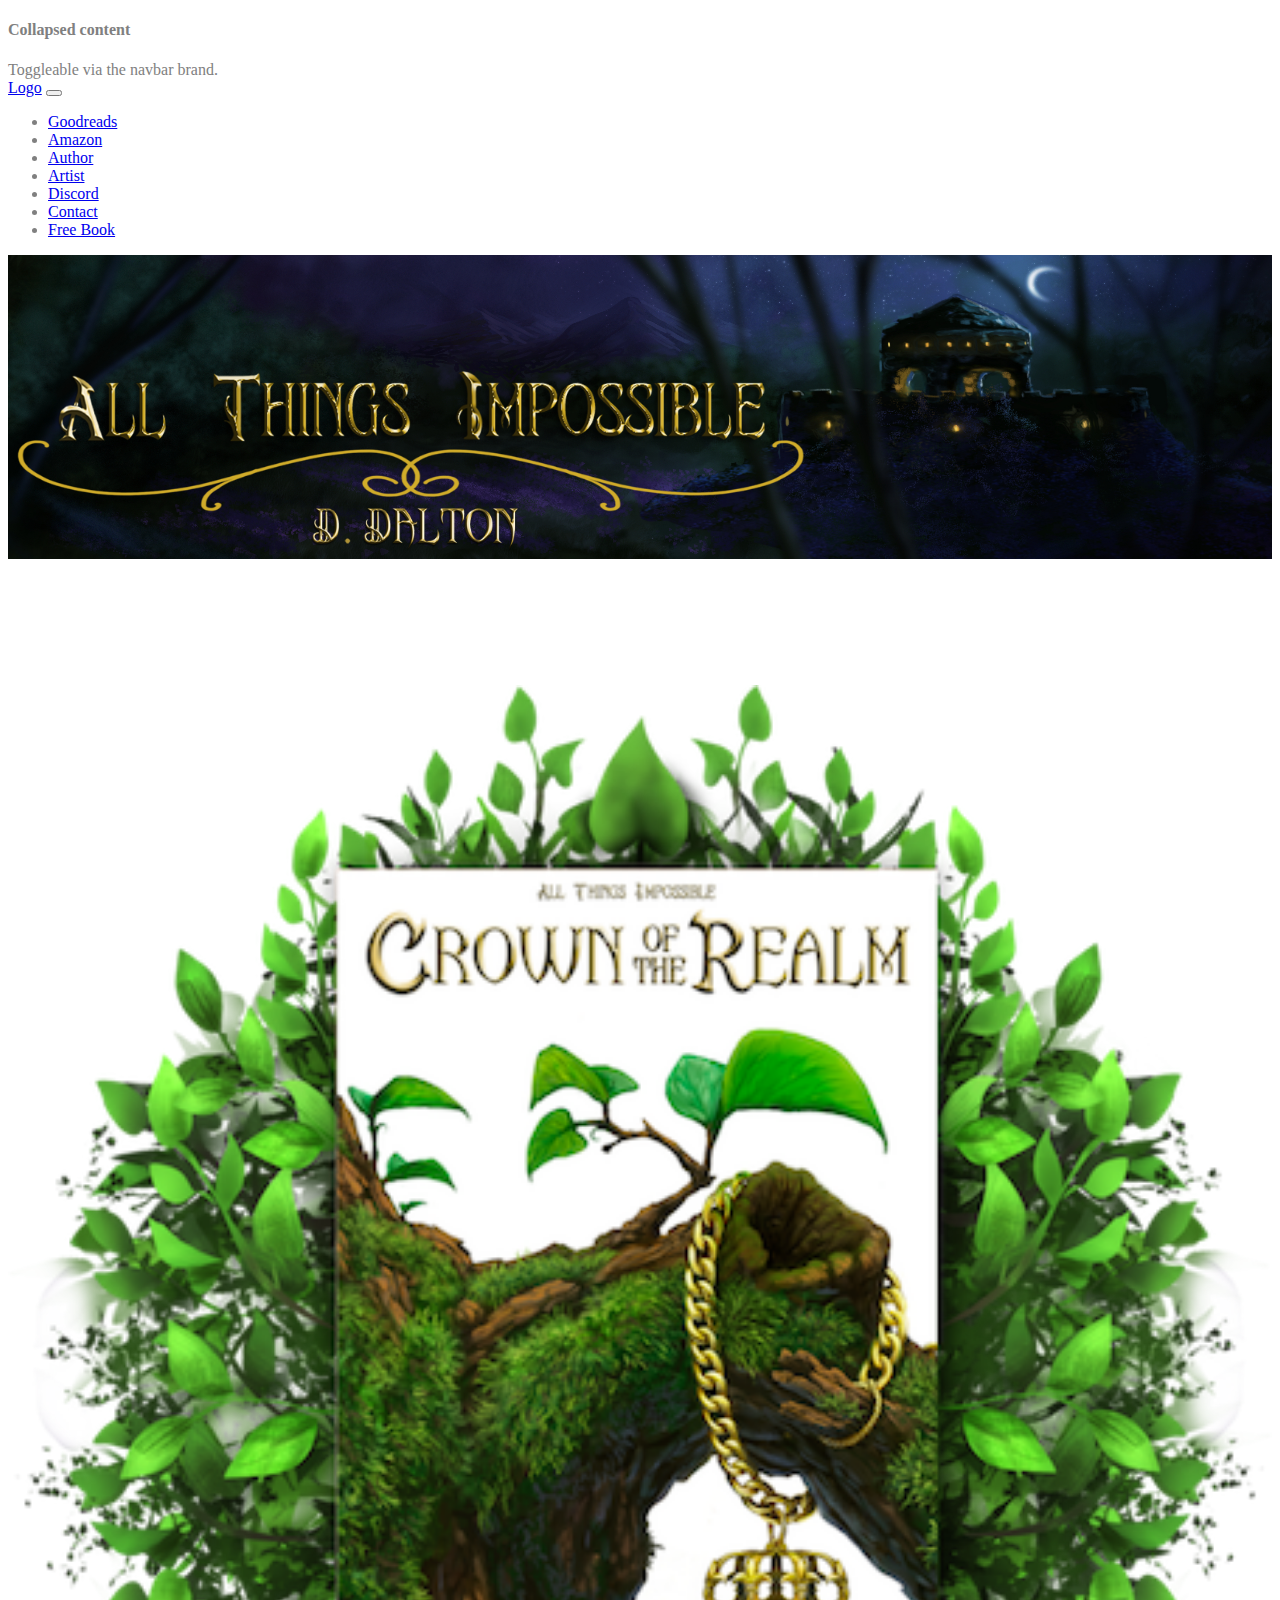
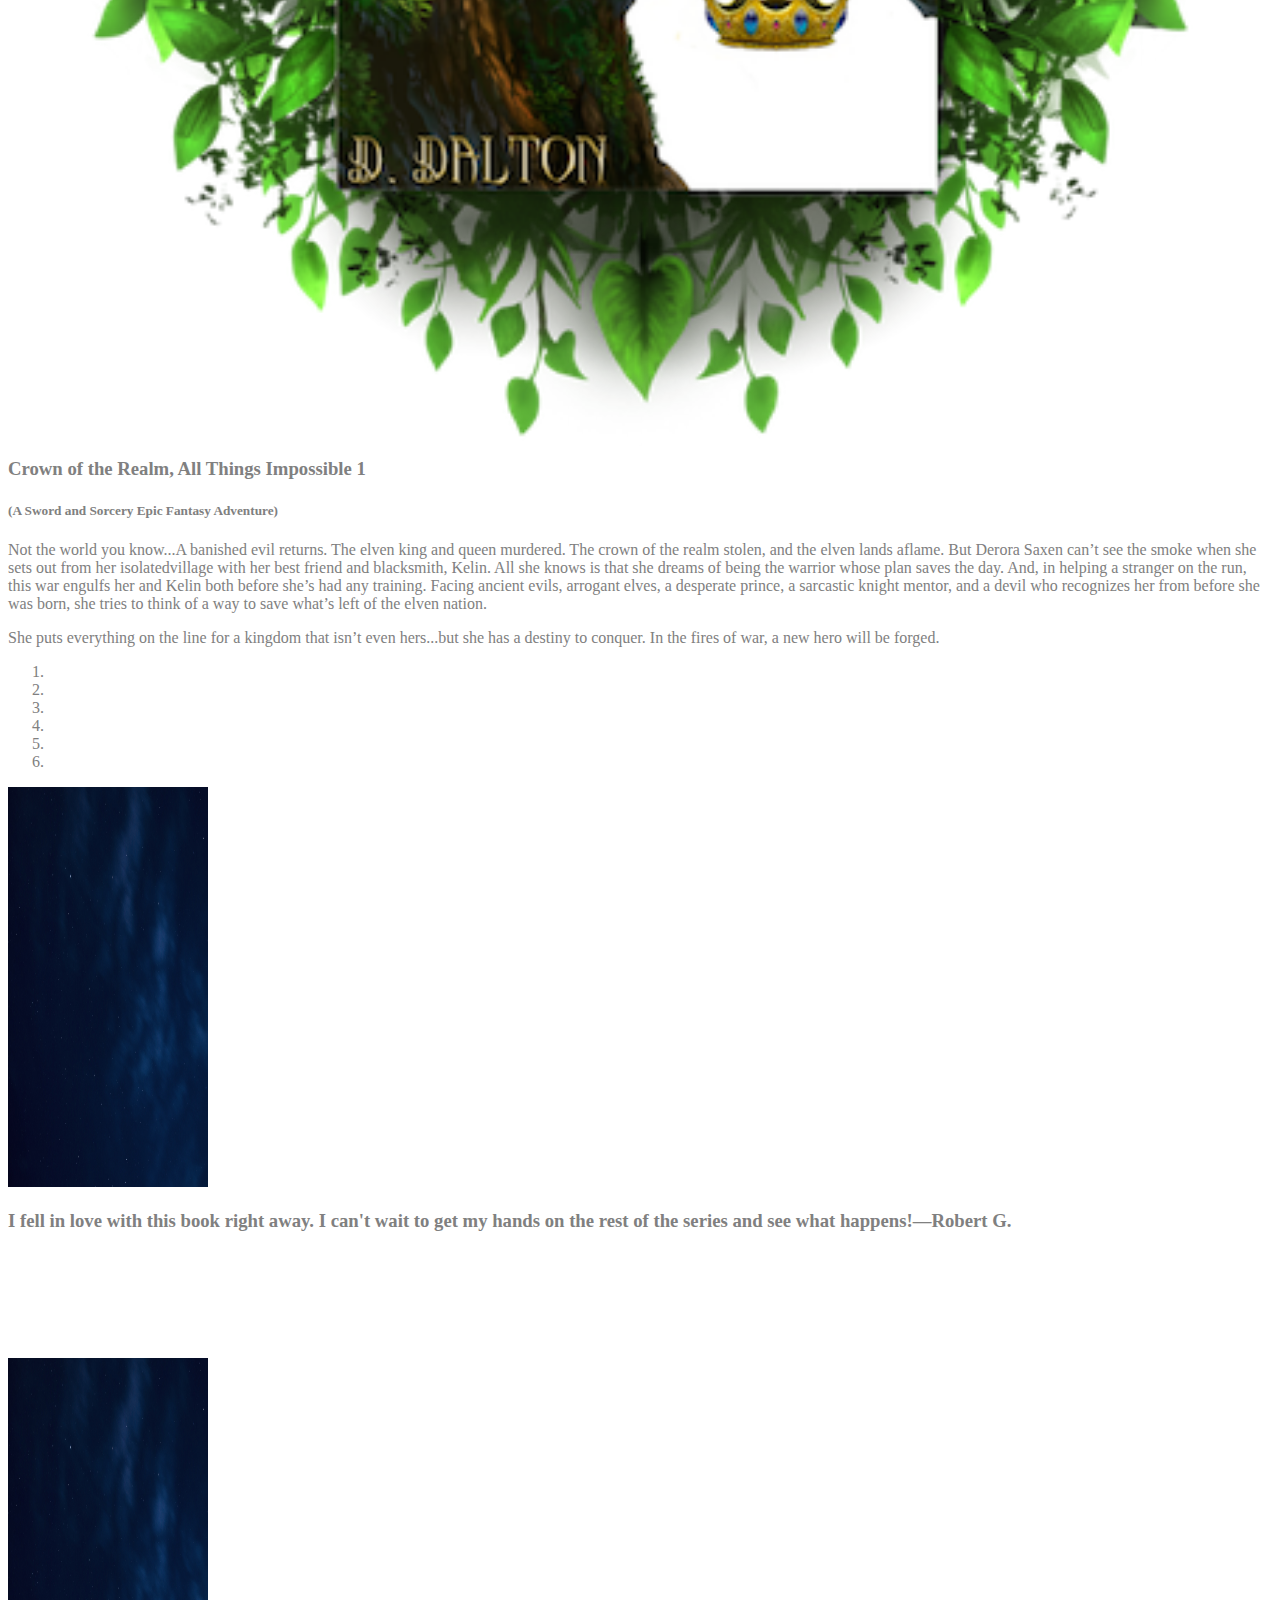
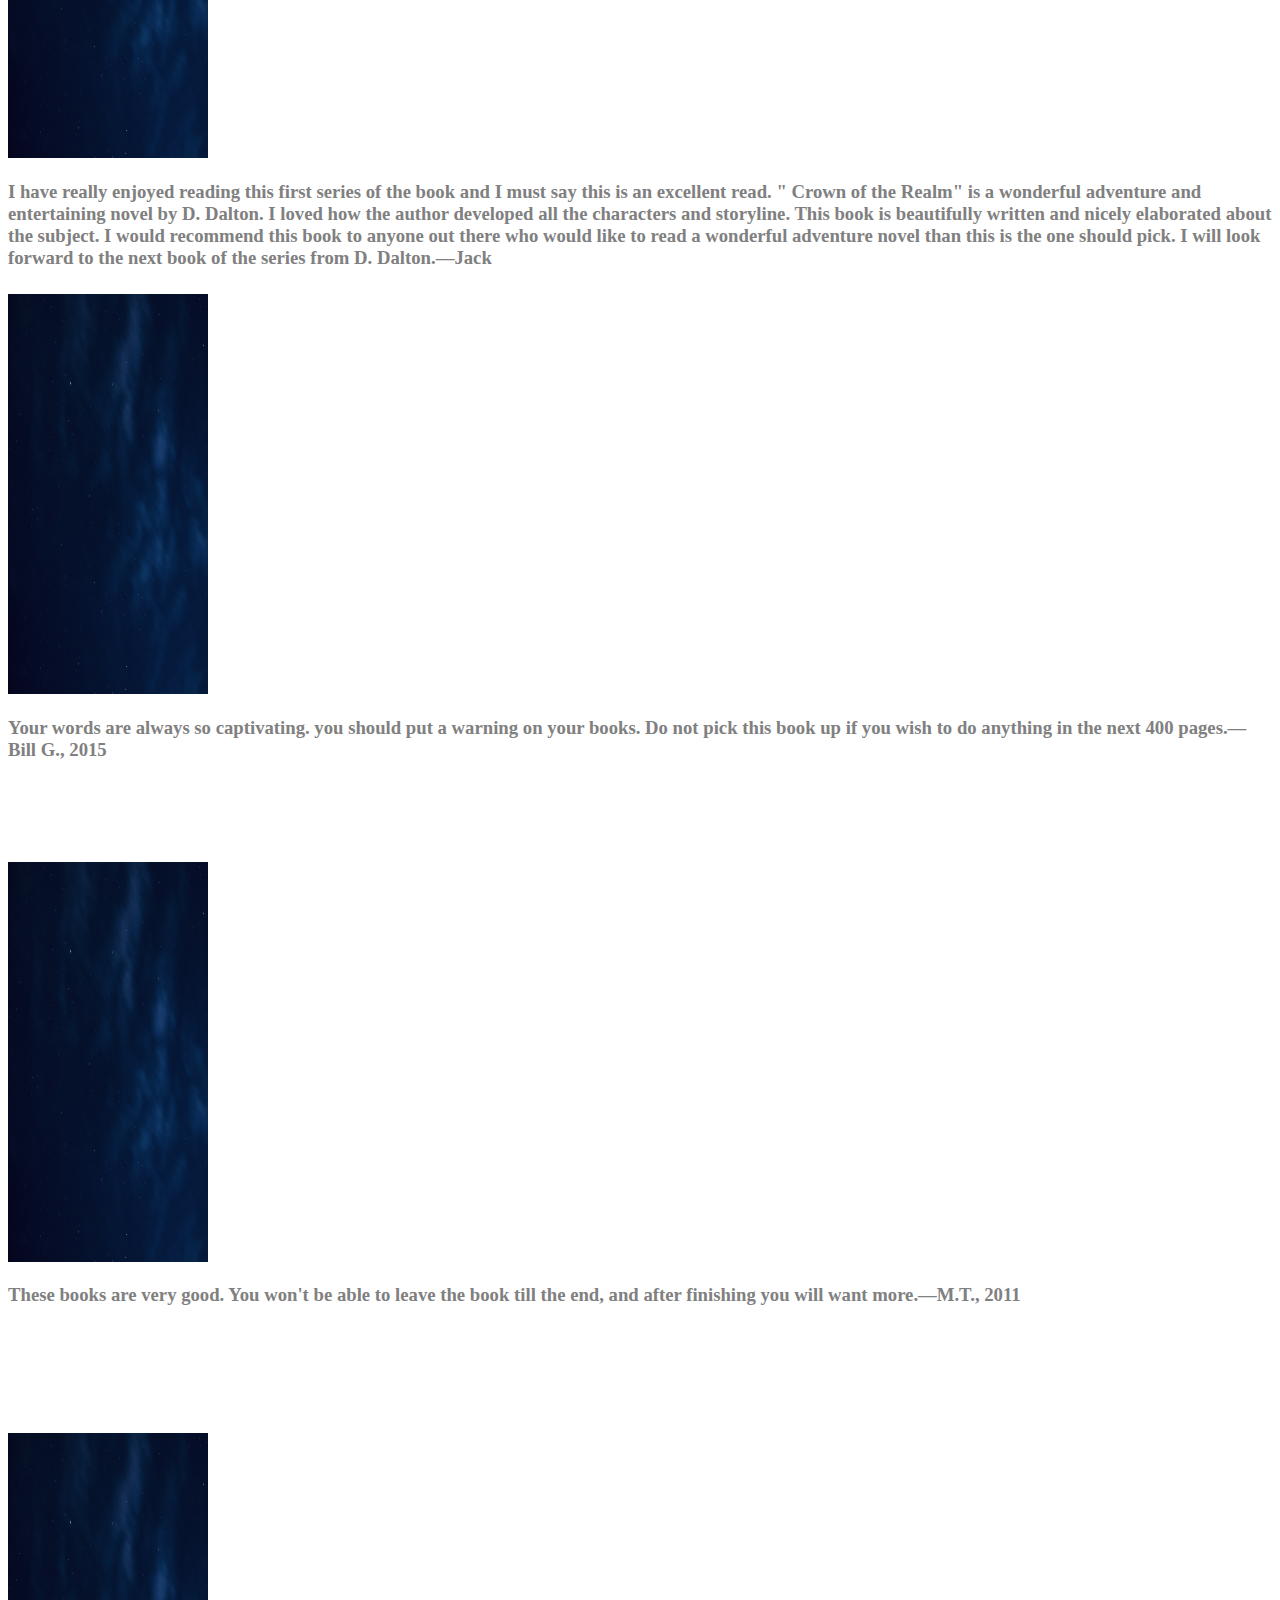
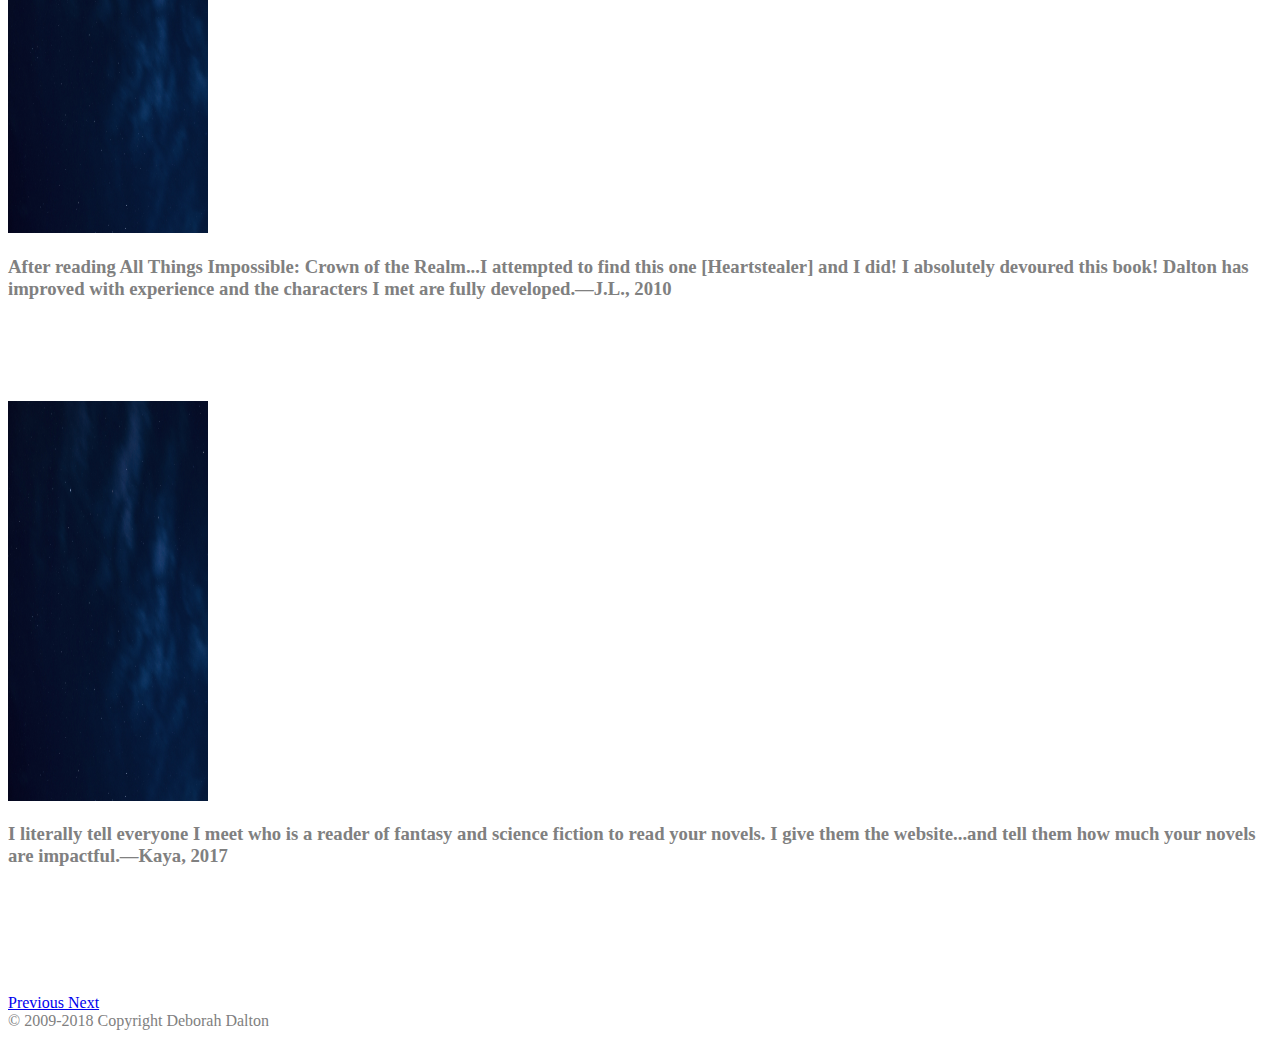
==== index.html @ b3aca7f6 "navbar responsive" ====
<!DOCTYPE html>
<html lang="en">

<head>

  <!-- Favicon -->
  <link rel="icon" href="assets/images/favicon.ico">
  <title>All Things Impossible</title>
  <meta charset="utf-8">
  <!-- View Port Size -->


  <meta charset="utf-8">
  <meta name="viewport" content="width=device-width, initial-scale=1, shrink-to-fit=no">

  <!-- Bootstrap CSS -->
  <link rel="stylesheet" href="https://stackpath.bootstrapcdn.com/bootstrap/4.1.0/css/bootstrap.min.css" integrity="sha384-9gVQ4dYFwwWSjIDZnLEWnxCjeSWFphJiwGPXr1jddIhOegiu1FwO5qRGvFXOdJZ4"
    crossorigin="anonymous">

  <!-- Custom CSS -->
  <link rel="stylesheet" href="assets/style.css">
  <!--google fonts-->
  <link href="https://fonts.googleapis.com/css?family=Alfa+Slab+One|Prata" rel="stylesheet">
  <!--font awesome-->
  <link rel="stylesheet" href="https://use.fontawesome.com/releases/v5.0.13/css/all.css" integrity="sha384-DNOHZ68U8hZfKXOrtjWvjxusGo9WQnrNx2sqG0tfsghAvtVlRW3tvkXWZh58N9jp"
    crossorigin="anonymous">


</head>

<body>

  <!--responsive sidebar that shows when you click hamburger menu-->
    <div class="pos-f-t">
        <div class="collapse" id="navbarToggleExternalContent">
          <div class="bg-dark p-4">
            <h4 class="text-white">Collapsed content</h4>
            <span class="text-muted">Toggleable via the navbar brand.</span>
          </div>
        </div>

        <!--navbar-->
  <nav class="navbar navbar-expand-lg navbar-light">
    <a class="navbar-brand" href="#">Logo</a>
    <button class="navbar-toggler" type="button" data-toggle="collapse" data-target="#navbarNav" aria-controls="navbarNav"
      aria-expanded="false" aria-label="Toggle navigation">
      <span class="navbar-toggler-icon"></span>
    </button>
    <div class="collapse navbar-collapse" id="navbarNav">
      <ul class="navbar-nav nav-fill w-100">

      


        <li class="nav-item">
          <a class="nav-link" href="https://www.goodreads.com/author/show/1563988.D_Dalton">Goodreads</a>
        </li>

        <li class="nav-item">
          <a class="nav-link" href="#">Amazon</a>
        </li>

        <li class="nav-item">
          <a class="nav-link" href="https://www.amazon.com/D.-Dalton/e/B00HS0C89Q">Author</a>
        </li>
        <li class="nav-item">
          <a class="nav-link" href="http://clcanadyarts.wixsite.com/artwork">Artist</a>
        </li>
        <li class="nav-item">
          <a class="nav-link" href="https://discordapp.com/invite/jBbtWWU">Discord</a>
        </li>
        <li class="nav-item">
          <a class="nav-link" href="contact.html">Contact</a>
        </li>

        <li class="nav-item">
          <a class="nav-link" href="http://eepurl.com/cPqY4f">Free Book</a>
        </li>

      </ul>
    </div>
  </nav>
  </div>

  <!--Header Image-->
  <div class="jumbotron">

    <img id="titleText" src="assets/images/deborahbannertext.png" alt="All Things Impossible" width="800" height="200">

  </div>


  <div class="container ">
    <div class="row">
      <div class="col-lg-6 col-md-12 col-sm-12">
        <img id="bookgreens" src="assets/images/bookgreens.png" alt="All Things Impossible book image" height="100%"
          width="100%">
      </div>

      <div class="col-lg-6 col-md-12 col-sm-12 bookText">
        <h3>Crown of the Realm, All Things Impossible 1 </h3>
        <h5>(A Sword and Sorcery Epic Fantasy Adventure) </h5>
        <p>Not the world you know...A banished evil returns. The elven king and queen murdered. The crown of the realm
          stolen, and the
          elven lands aflame. But Derora Saxen can’t see the smoke when she sets out from her isolatedvillage with her
          best friend and blacksmith, Kelin. All she knows is that she dreams of being the warrior whose plan saves the
          day. And, in helping a stranger on the run, this war engulfs her and Kelin both before she’s had any
          training. Facing ancient evils, arrogant elves, a desperate prince, a sarcastic knight mentor, and a devil
          who recognizes her from before she was born, she tries to think of a way to save what’s left of the elven
          nation.
        </p>
        <p>She puts everything on the line for a kingdom that isn’t even hers...but she has a destiny to conquer. In
          the fires of war, a new hero will be forged. </p>
      </div>
    </div>
  </div>

  <!--Quotes Carousel-->

  <div id="carouselExampleIndicators" class="carousel slide" data-ride="carousel">
    <ol class="carousel-indicators">
      <li data-target="#carouselExampleIndicators" data-slide-to="0" class="active"></li>
      <li data-target="#carouselExampleIndicators" data-slide-to="1"></li>
      <li data-target="#carouselExampleIndicators" data-slide-to="2"></li>
      <li data-target="#carouselExampleIndicators" data-slide-to="3"></li>
      <li data-target="#carouselExampleIndicators" data-slide-to="4"></li>
      <li data-target="#carouselExampleIndicators" data-slide-to="5"></li>
    </ol>
    <div class="carousel-inner">
      <div class="carousel-item active">
        <img class="d-block w-100" src="assets/images/background.jpg" height="400px" width="200px" alt="First slide">
        <div class="carousel-caption d-none d-md-block Robert">
          <h3>I fell in love with this book right away. I can't wait to get my hands on the rest of the series and
            see what happens!—Robert G. </h3>

        </div>


      </div>
      <div class="carousel-item">
        <img class="d-block w-100" src="assets/images/background.jpg" height="400px" width="200px" alt="Second slide">

        <div class="carousel-caption d-none d-md-block Jack">

          <h3>I have really enjoyed reading this first series of the book and I must say this is an excellent read. "
            Crown of the Realm" is a wonderful adventure and entertaining novel by D. Dalton. I loved how the author
            developed all the characters and storyline. This book is beautifully written and nicely elaborated about
            the subject. I would recommend this book to anyone out there who would like to read a wonderful adventure
            novel than this is the one should pick. I will look forward to the next book of the series from D.
            Dalton.—Jack </h3>
        </div>
      </div>
      <div class="carousel-item">
        <img class="d-block w-100" src="assets/images/background.jpg" height="400px" width="200px" alt="Third slide">
        <div class="carousel-caption d-none d-md-block Bill">
          <h3>Your words are always so captivating. you should put a warning on your books. Do not pick this book up
            if you wish to do anything in the next 400 pages.—Bill G., 2015 </h3>
        </div>
      </div>

      <div class="carousel-item">
        <img class="d-block w-100" src="assets/images/background.jpg" height="400px" width="200px" alt="Third slide">
        <div class="carousel-caption d-none d-md-block MT">
          <h3> These books are very good. You won't be able to leave the book till the end, and after finishing you
            will want more.—M.T., 2011 </h3>
        </div>
      </div>

      <div class="carousel-item">
        <img class="d-block w-100" src="assets/images/background.jpg" height="400px" width="200px" alt="Third slide">
        <div class="carousel-caption d-none d-md-block JL">
          <h3> After reading All Things Impossible: Crown of the Realm...I attempted to find this one [Heartstealer]
            and I did! I absolutely devoured this book! Dalton has improved with experience and the characters I met
            are fully developed.—J.L., 2010</h3>
        </div>
      </div>
    </div>

    <div class="carousel-item">
      <img class="d-block w-100" src="assets/images/background.jpg" height="400px" width="200px" alt="Third slide">
      <div class="carousel-caption d-none d-md-block Kaya">
        <h3>I literally tell everyone I meet who is a reader of fantasy and science fiction to read your novels. I
          give them the website...and tell them how much your novels are impactful.—Kaya, 2017 </h3>
      </div>
    </div>

    <a class="carousel-control-prev" href="#carouselExampleIndicators" role="button" data-slide="prev">
      <span class="carousel-control-prev-icon" aria-hidden="true"></span>
      <span class="sr-only">Previous</span>
    </a>
    <a class="carousel-control-next" href="#carouselExampleIndicators" role="button" data-slide="next">
      <span class="carousel-control-next-icon" aria-hidden="true"></span>
      <span class="sr-only">Next</span>
    </a>
  </div>


  <!-- Footer -->
  <footer class="page-footer font-small blue">

    <!-- Copyright -->
    <div class="footer-copyright text-center py-3">© 2009-2018 Copyright Deborah Dalton
    </div>
    <!-- Copyright -->

  </footer>
  <!-- JS Link -->
  <!-- Bootstrap CSS -->
  <!-- Optional JavaScript -->
  <!-- jQuery first, then Popper.js, then Bootstrap JS -->
  <script src="https://code.jquery.com/jquery-3.2.1.slim.min.js" integrity="sha384-KJ3o2DKtIkvYIK3UENzmM7KCkRr/rE9/Qpg6aAZGJwFDMVNA/GpGFF93hXpG5KkN"
    crossorigin="anonymous"></script>
  <script src="https://cdnjs.cloudflare.com/ajax/libs/popper.js/1.12.9/umd/popper.min.js" integrity="sha384-ApNbgh9B+Y1QKtv3Rn7W3mgPxhU9K/ScQsAP7hUibX39j7fakFPskvXusvfa0b4Q"
    crossorigin="anonymous"></script>
  <script src="https://maxcdn.bootstrapcdn.com/bootstrap/4.0.0/js/bootstrap.min.js" integrity="sha384-JZR6Spejh4U02d8jOt6vLEHfe/JQGiRRSQQxSfFWpi1MquVdAyjUar5+76PVCmYl"
    crossorigin="anonymous"></script>

  <script type="text/javascript" src="//downloads.mailchimp.com/js/signup-forms/popup/unique-methods/embed.js"
    data-dojo-config="usePlainJson: true, isDebug: false"></script>
  <script type="text/javascript">window.dojoRequire(["mojo/signup-forms/Loader"], function (L) { L.start({ "baseUrl": "mc.us11.list-manage.com", "uuid": "60944c4ee537c59f9bc5cfd2e", "lid": "49699f9c89", "uniqueMethods": true }) })</script>


  <script src="assets/app.js"></script>
</body>

</html>
---- assets/style.css ----
body {
    
    color: grey;
    
}


/* navbar */



/*Header*/
.jumbotron {
    background: url('images/deborahbannernotext.jpg');
    height:100%;
  background-repeat: no-repeat;
  background-size: 100% 100%;
 
}
/*Castle Picture inside header*/
.jumbotron {
    position:relative;
    
  }

  #titleText {
      margin-top: 100px;
  }

  #bookgreens {
      float: left;
      top: 50px;
  }

 .bookText {
     margin-top: 10%;
 }

  .carousel-caption {
      color: gray;
      
  }

  /*carousel captions*/

  .Robert, .Kaya, .MT {
      margin-bottom: 10%;
  }

  .Bill, .JL {
    margin-bottom: 8%;
}

  .Jack {
    margin-bottom: 2%;
}


  /*Free Book Page*/

  .freebook {
    margin: auto;
    width: 50%;
    margin-top: 50px;
  }

  .button {
    margin: auto;
    
    margin-top: 20px;
  }


  /*Contact Form Page*/

  #contact-form {
    border-radius: 5px;
    background-color: #00264d;
    padding: 20px;
    color: #DCDCDC;
    width: 50%;
    margin-top: 5%;
}


  input[type=text], select {
    width: 100%;
    padding: 12px 20px;
    margin: 0px 0 16px;
    background-color: #DCDCDC;
    display: inline-block;
    border: 1px solid #ccc;
    border-radius: 4px;
    box-sizing: border-box;
}

input[type=submit] {
    width: 30%;
    background:  radial-gradient(ellipse farthest-corner at right bottom, #FEDB37 0%, #FDB931 8%, #9f7928 30%, #8A6E2F 40%, transparent 80%),
    radial-gradient(ellipse farthest-corner at left top, #FFFFFF 0%, #FFFFAC 8%, #D1B464 25%, #FEDB37 62.5%, #5d4a1f 100%);
    color: black;
    padding: 14px 20px;
    margin: 12px 0 16px;
    border: none;
    border-radius: 4px;
    cursor: pointer;
    font-size: 18px;
}

input[type=submit]:hover {
    background-color: gold;
}

textarea {
    width: 100%;
    height: 150px;
    padding: 12px 20px;
    box-sizing: border-box;
    border: 2px solid #ccc;
    border-radius: 4px;
    background-color: #DCDCDC;
    resize: none;
}



  /*media queries*/
/*desktop*/
@media screen and (max-width: 980px) and (min-width: 768px) {
    #titleText {
        width: 600px;
        height: 150px;
    }

    input[type=submit] {
        width: 50%;
    }


   
  }


  @media screen and (max-width: 768px) and (min-width: 600px) {
    #titleText {
        width: 500px;
        height: 125px;
    }

    input[type=submit] {
        width: 100%;
    }

    

  }

  @media screen and (max-width: 599px) and (min-width: 416px) {
    #titleText {
        width: 400px;
        height: 100px;
    }

    input[type=submit] {
        width: 100%;
    }



    
  }


   
  /* wide phone*/
  @media screen and (max-width: 415px) and (min-width: 0px) {
    
       
    #titleText {
        width: 350px;
        height: 87px;
    }


    input[type=submit] {
        width: 100%;
    }
  
  }
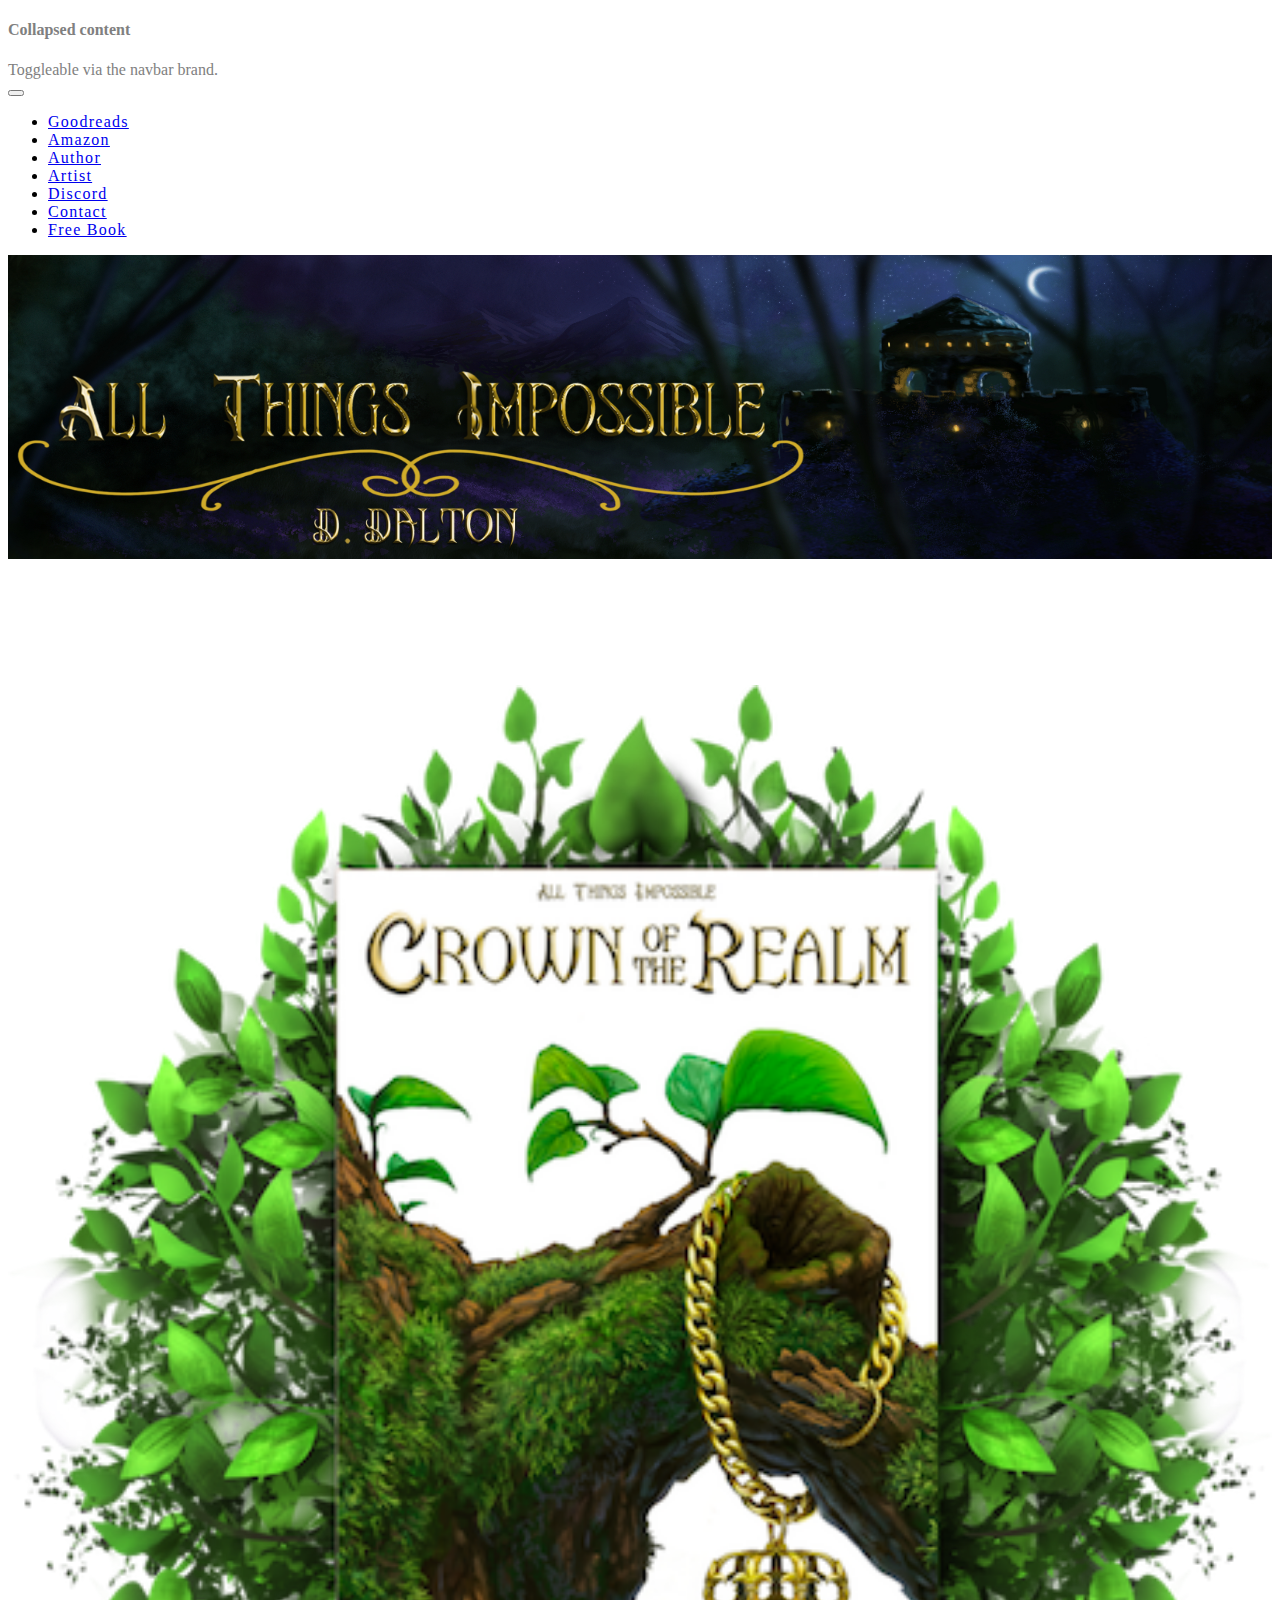
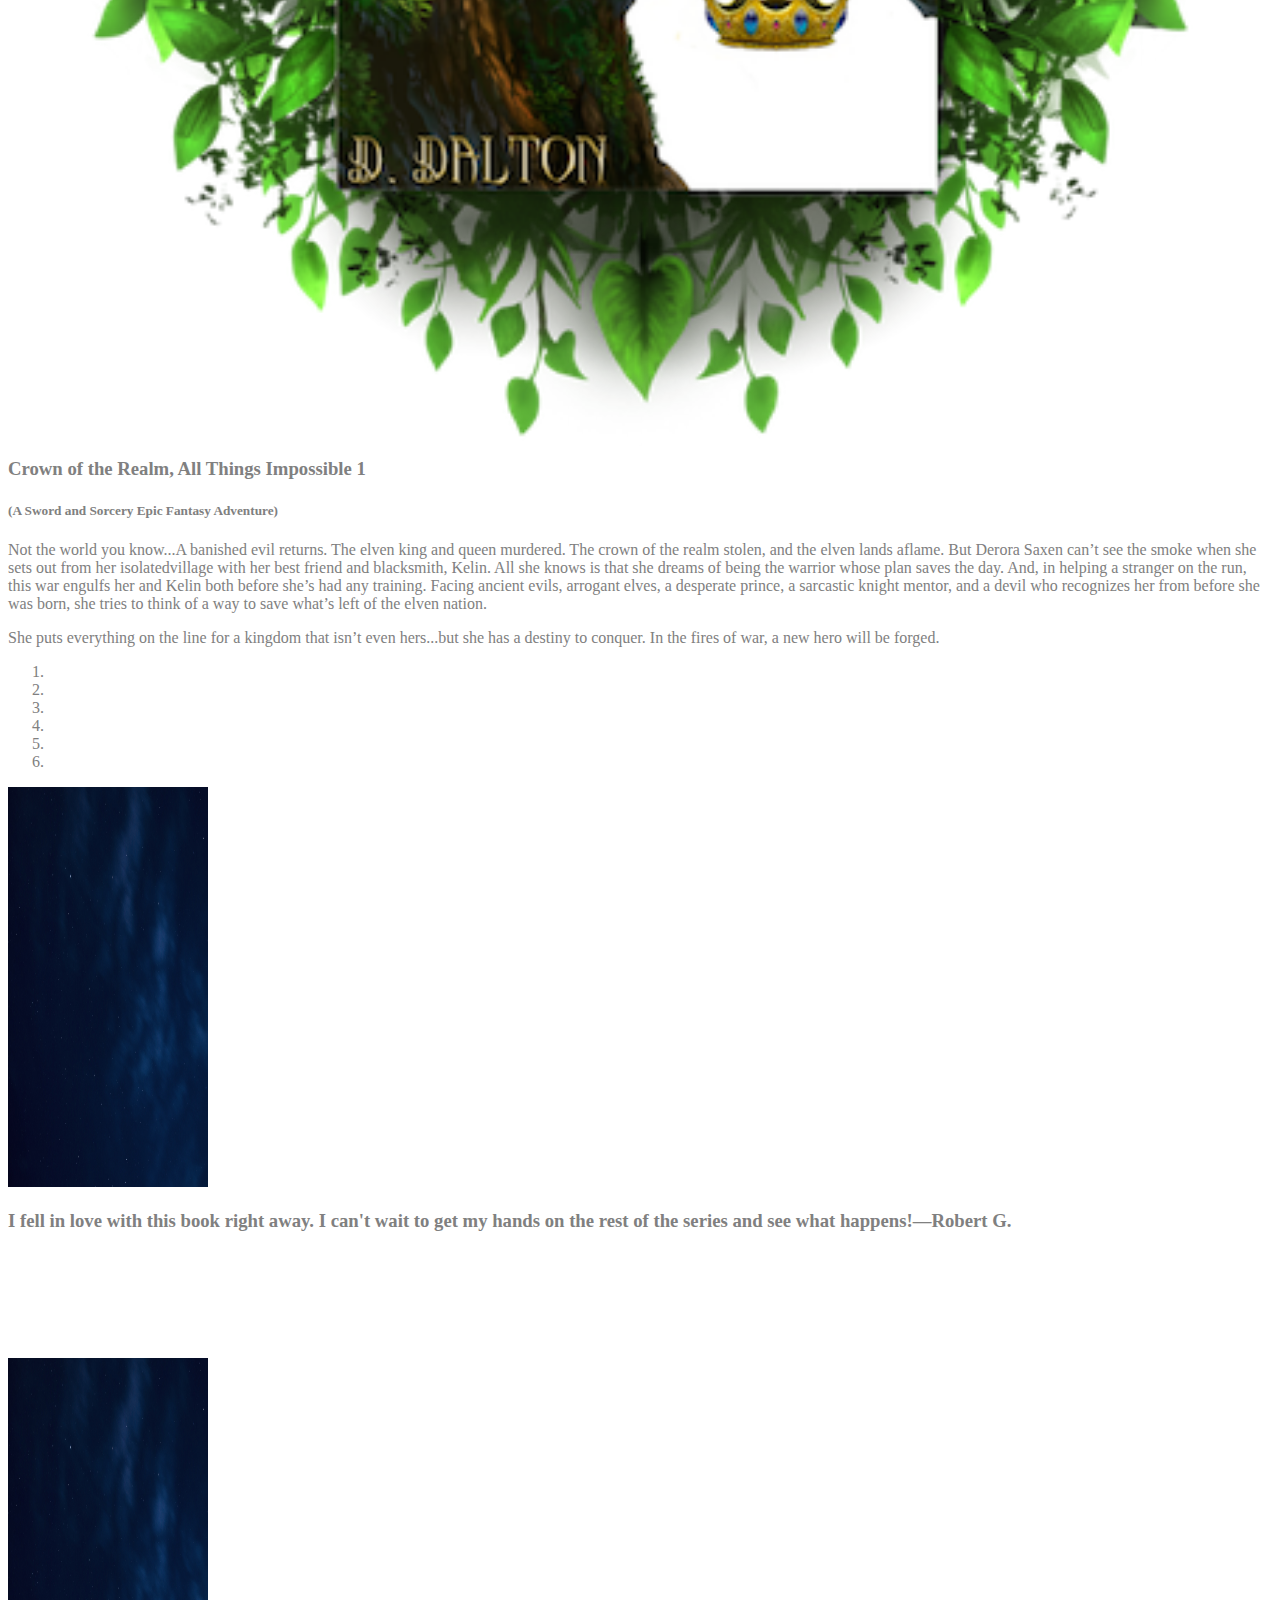
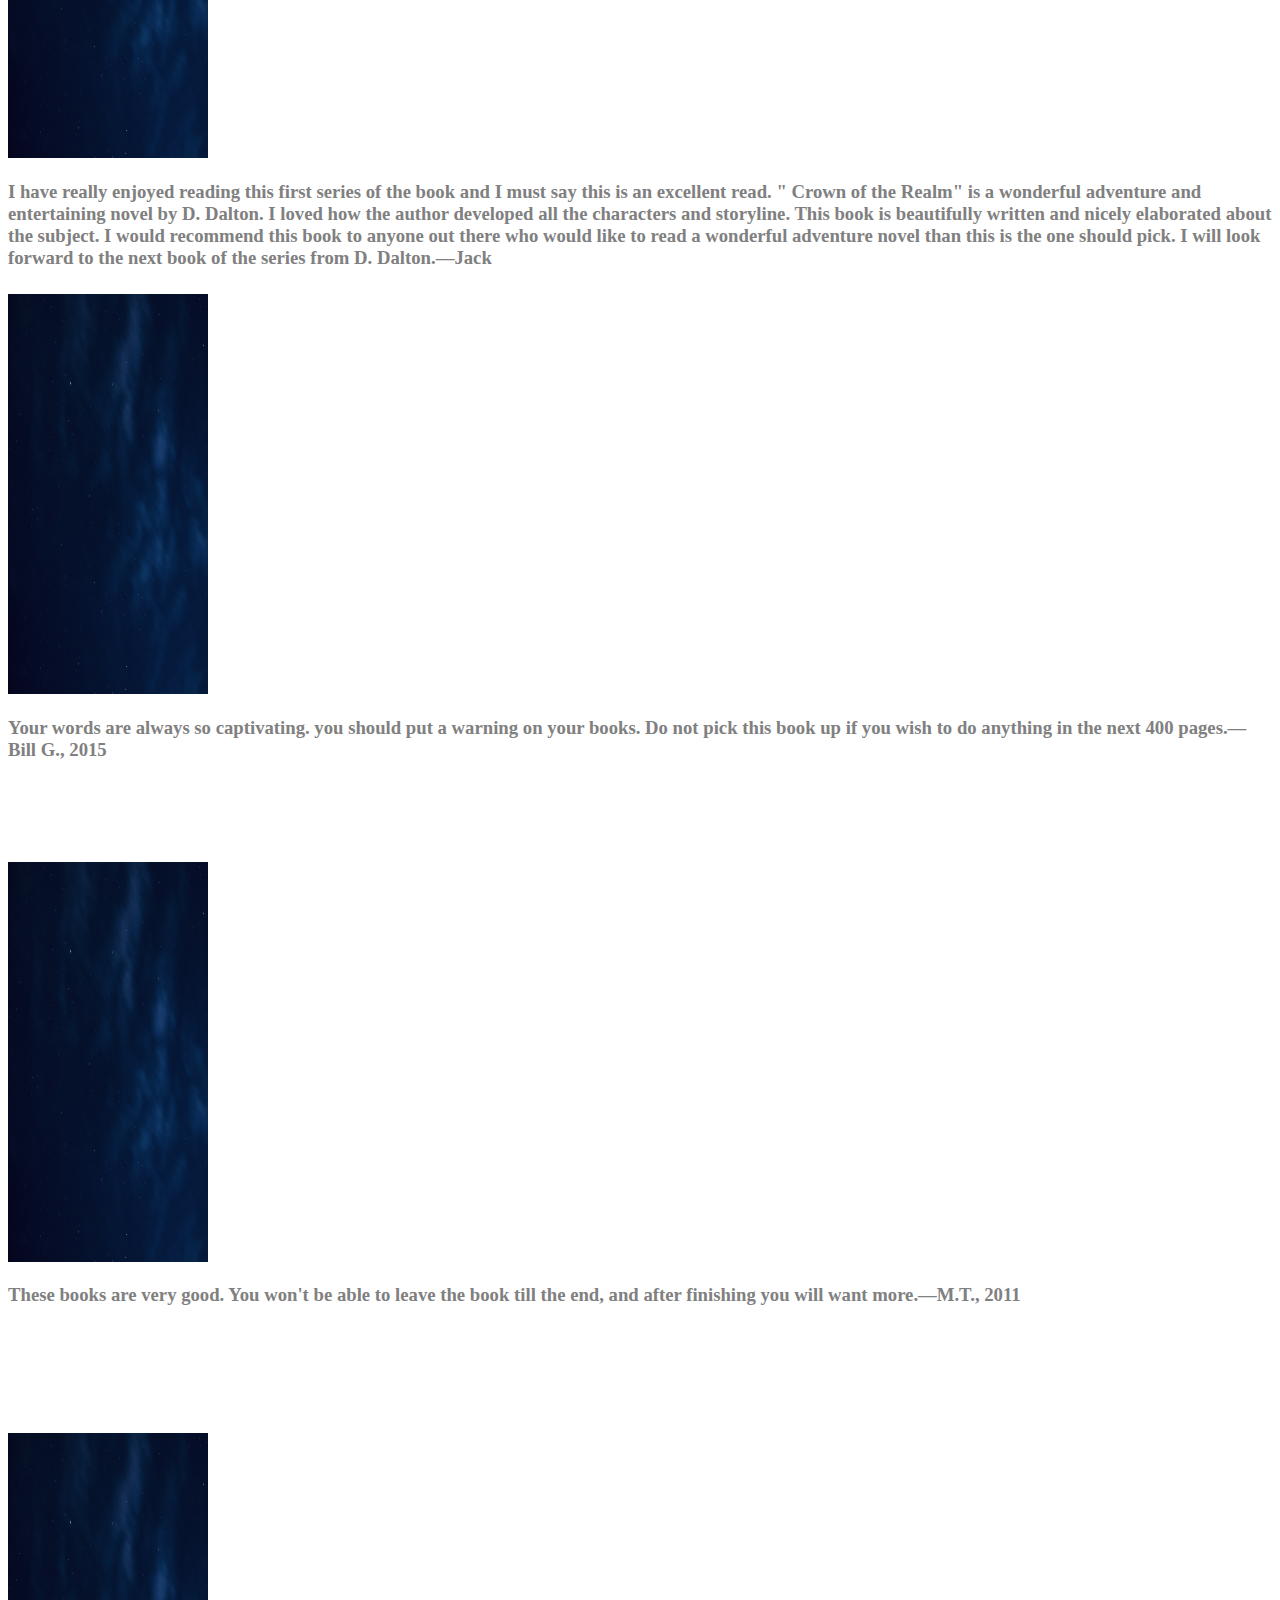
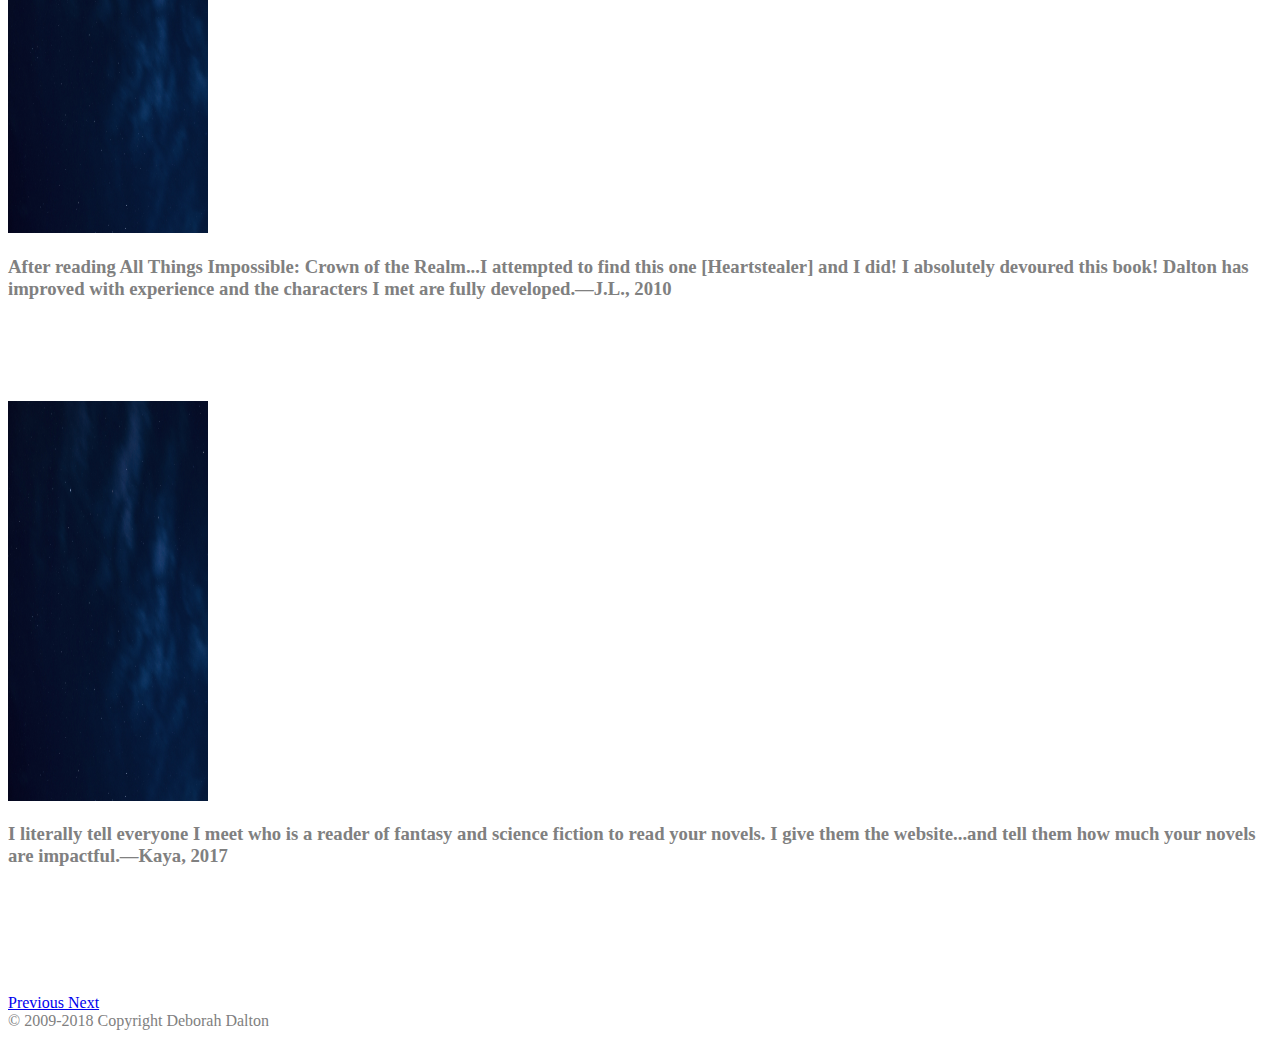
==== commit 88204470: "navbar updates" ====
--- a/index.html
+++ b/index.html
@@ -31,7 +31,7 @@
 <body>
 
   <!--responsive sidebar that shows when you click hamburger menu-->
-    <div class="pos-f-t">
+    <div class="mx-auto">
         <div class="collapse" id="navbarToggleExternalContent">
           <div class="bg-dark p-4">
             <h4 class="text-white">Collapsed content</h4>
@@ -40,14 +40,14 @@
         </div>
 
         <!--navbar-->
-  <nav class="navbar navbar-expand-lg navbar-light">
-    <a class="navbar-brand" href="#">Logo</a>
+  <nav class="navbar navbar-light navbar-expand-md bg-faded justify-content-center">
+    <a  class="navbar-brand d-flex w-50 mr-auto" href="#"><i class="fas fa-crown"></i></a>
     <button class="navbar-toggler" type="button" data-toggle="collapse" data-target="#navbarNav" aria-controls="navbarNav"
       aria-expanded="false" aria-label="Toggle navigation">
       <span class="navbar-toggler-icon"></span>
     </button>
     <div class="collapse navbar-collapse" id="navbarNav">
-      <ul class="navbar-nav nav-fill w-100">
+      <ul class="navbar-nav w-100 justify-content-center">
 
       
 
@@ -74,7 +74,7 @@
         </li>
 
         <li class="nav-item">
-          <a class="nav-link" href="http://eepurl.com/cPqY4f">Free Book</a>
+          <a class="nav-link" href="freebook.html">Free Book</a>
         </li>
 
       </ul>
--- a/assets/style.css
+++ b/assets/style.css
@@ -6,7 +6,25 @@
 
 
 /* navbar */
-
+  
+
+  .nav-item {
+  color: black !important;
+  letter-spacing: .08em;
+  position: center;
+  
+  }
+  
+  .nav-item:hover {
+    border-bottom: 3px solid rgb(255,215,0);
+    
+  
+  }
+
+
+  .fa-crown:hover {
+      color: rgb(255,215,0)
+  }
 
 
 /*Header*/
@@ -15,6 +33,7 @@
     height:100%;
   background-repeat: no-repeat;
   background-size: 100% 100%;
+  margin-top: 10px;
  
 }
 /*Castle Picture inside header*/
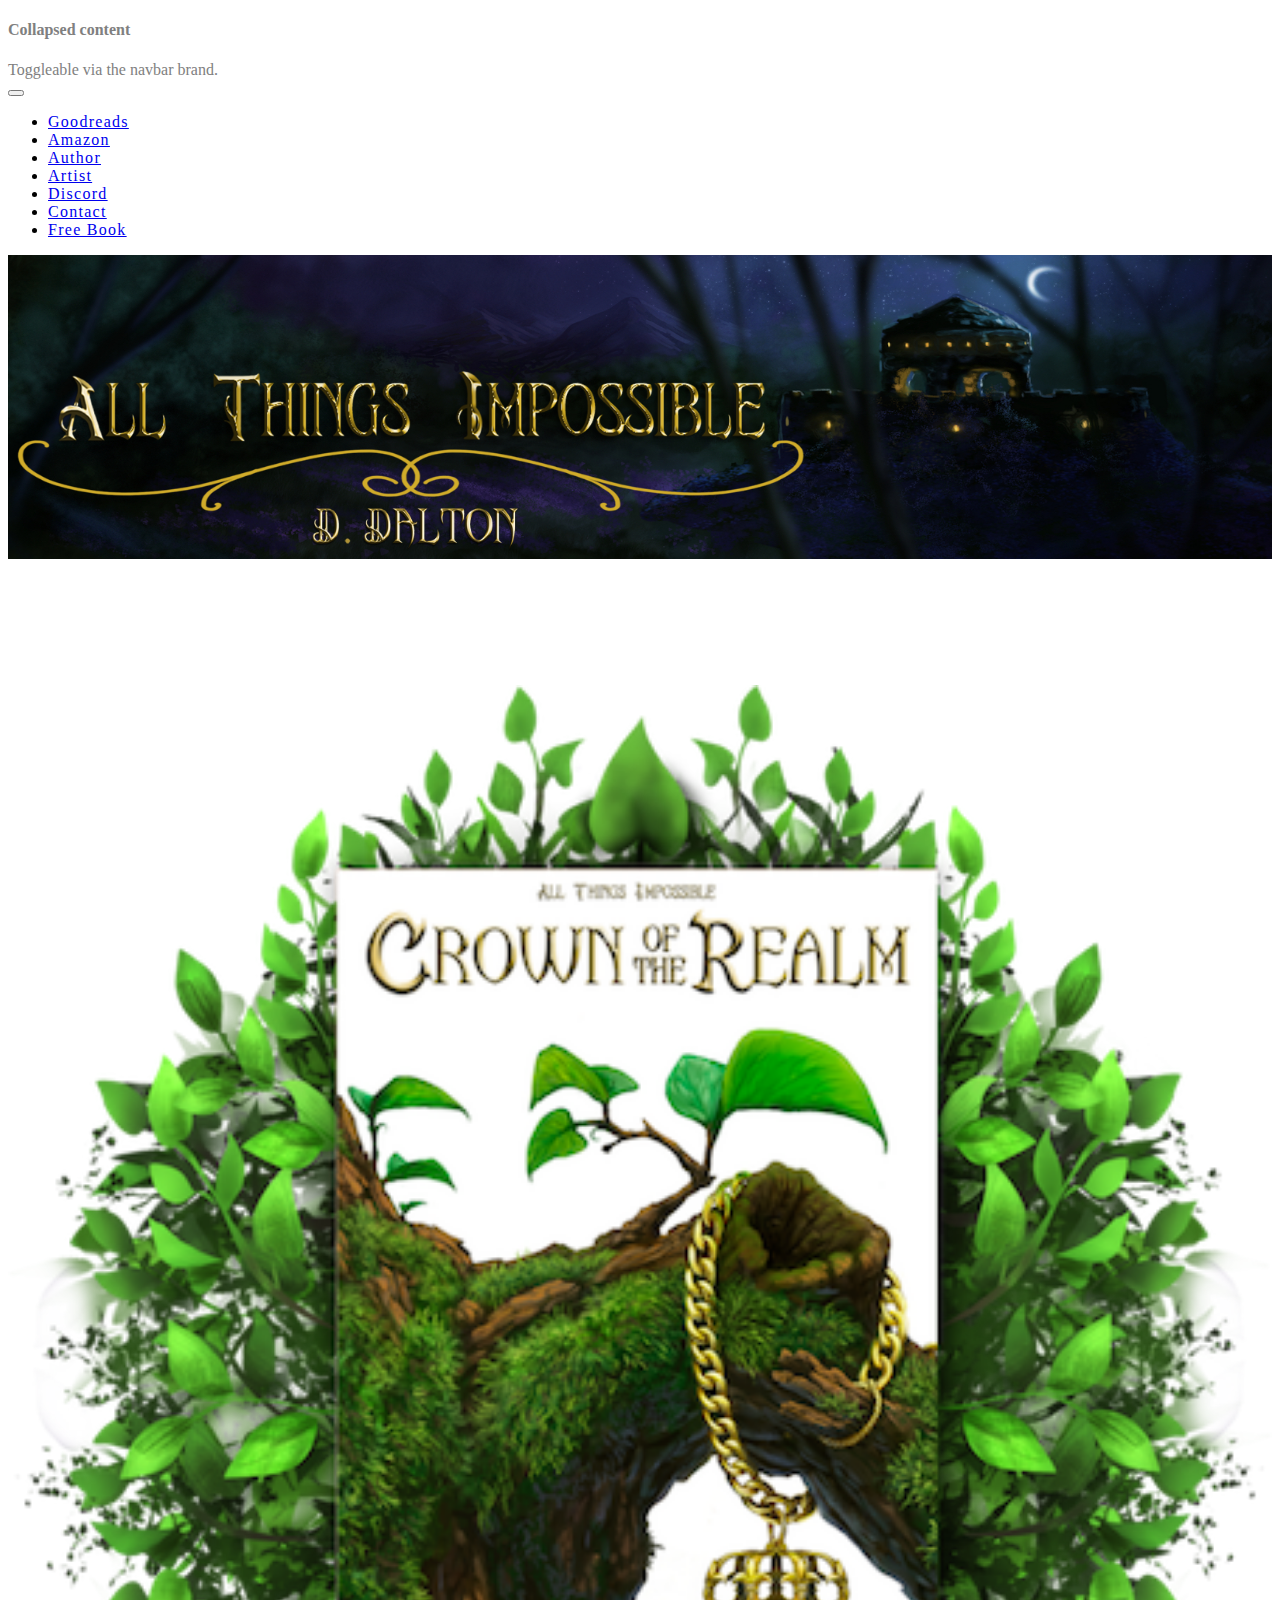
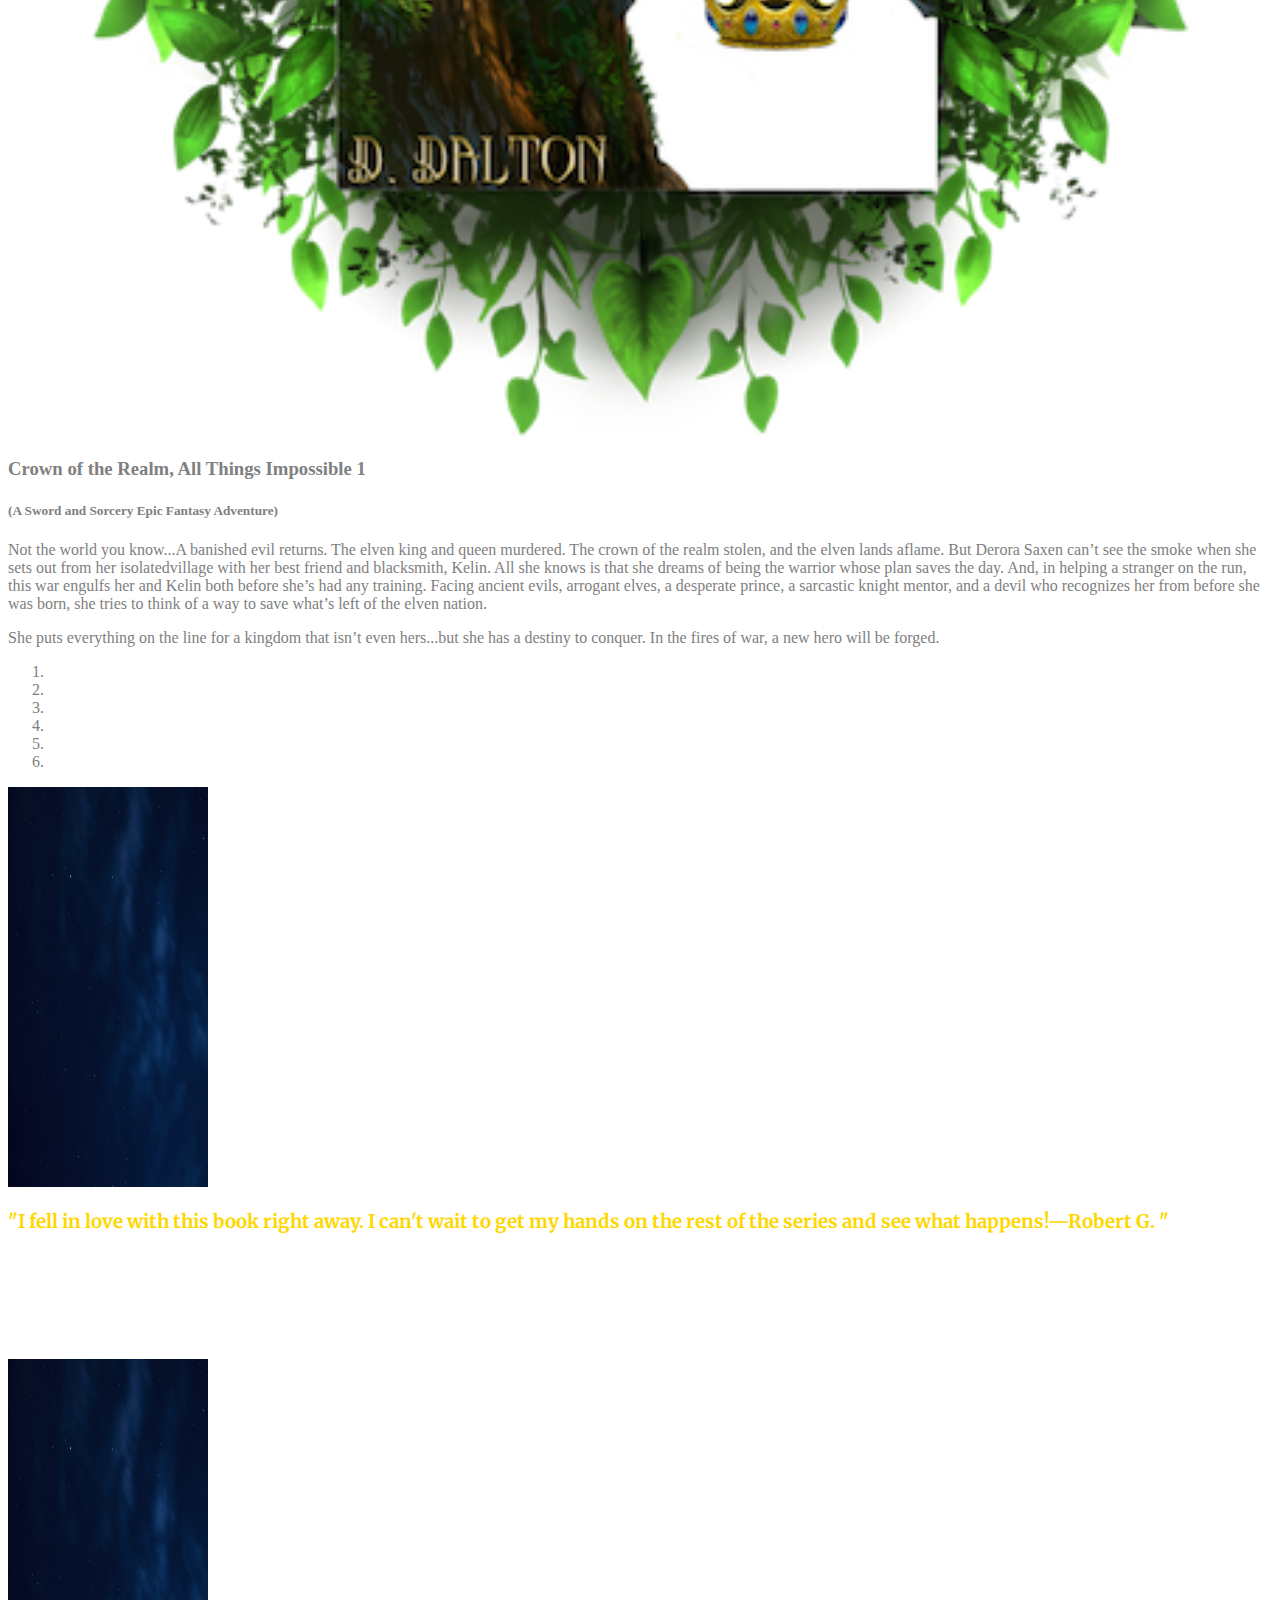
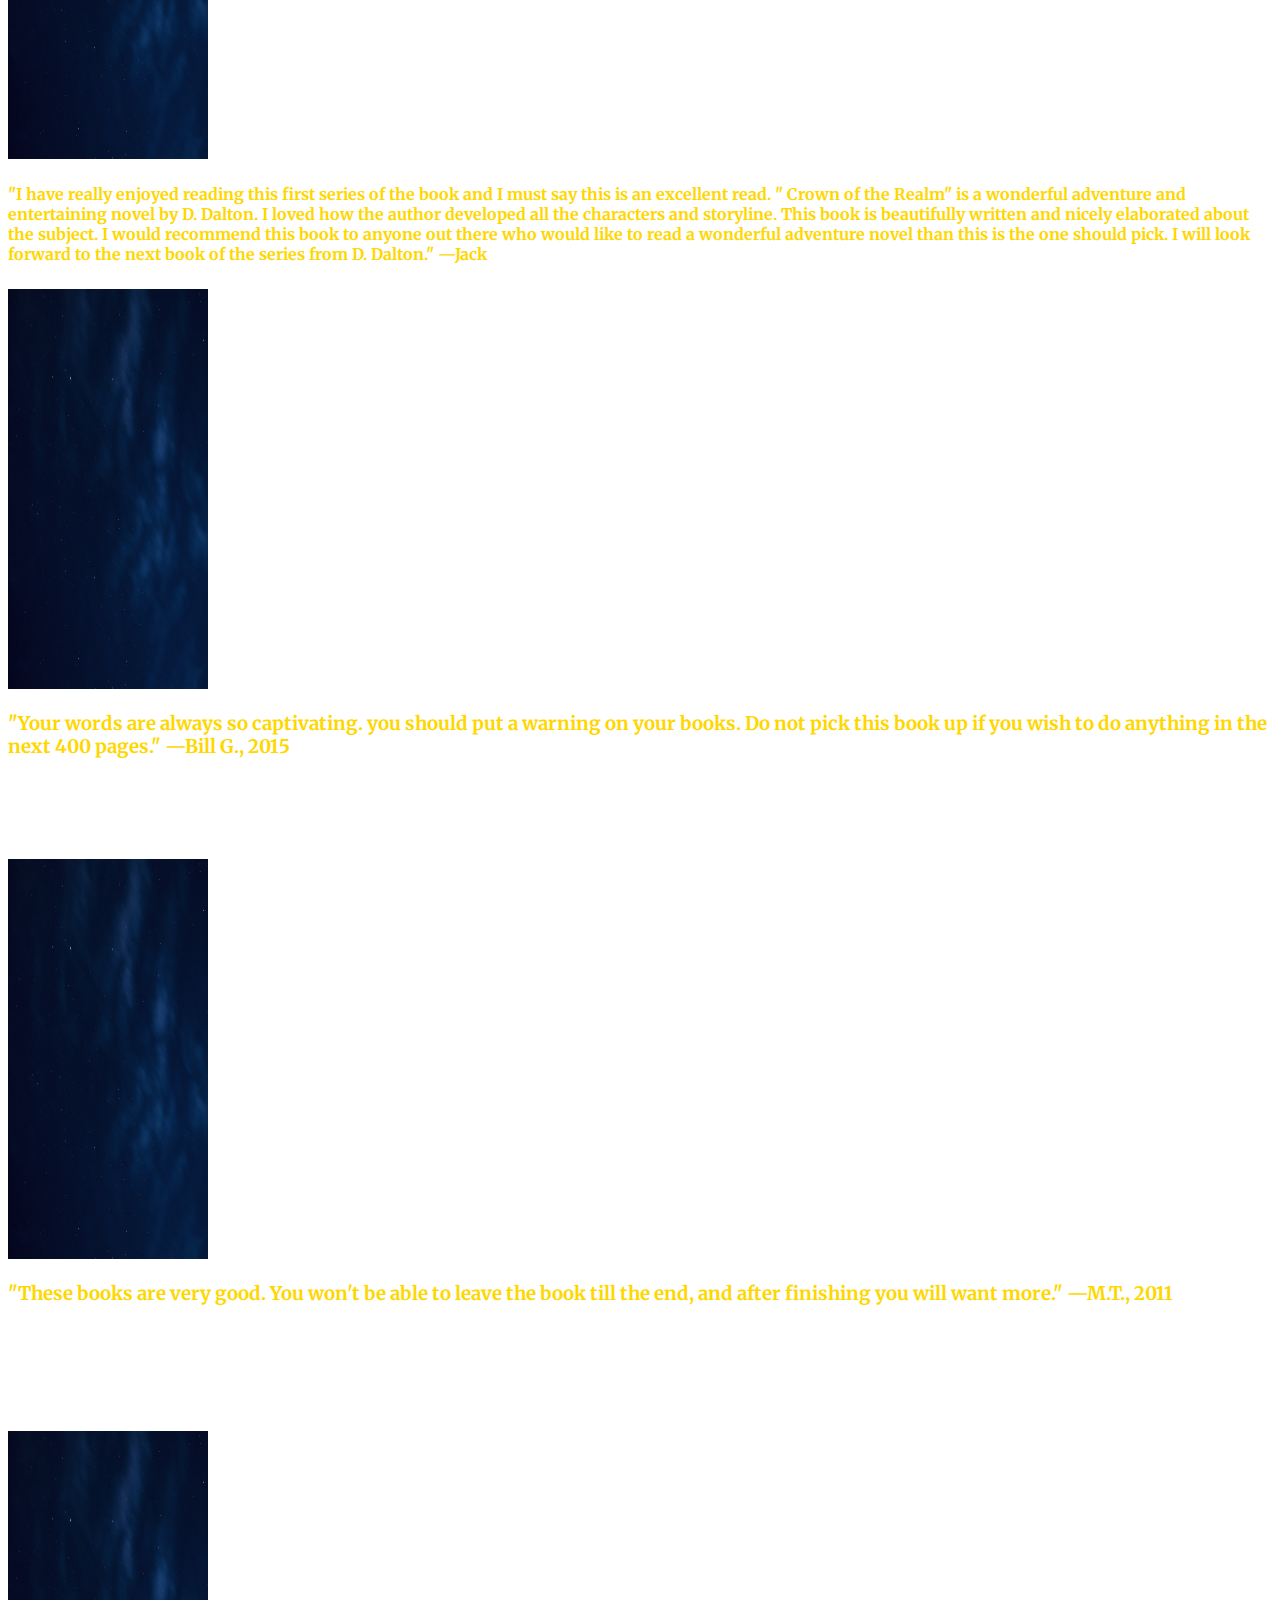
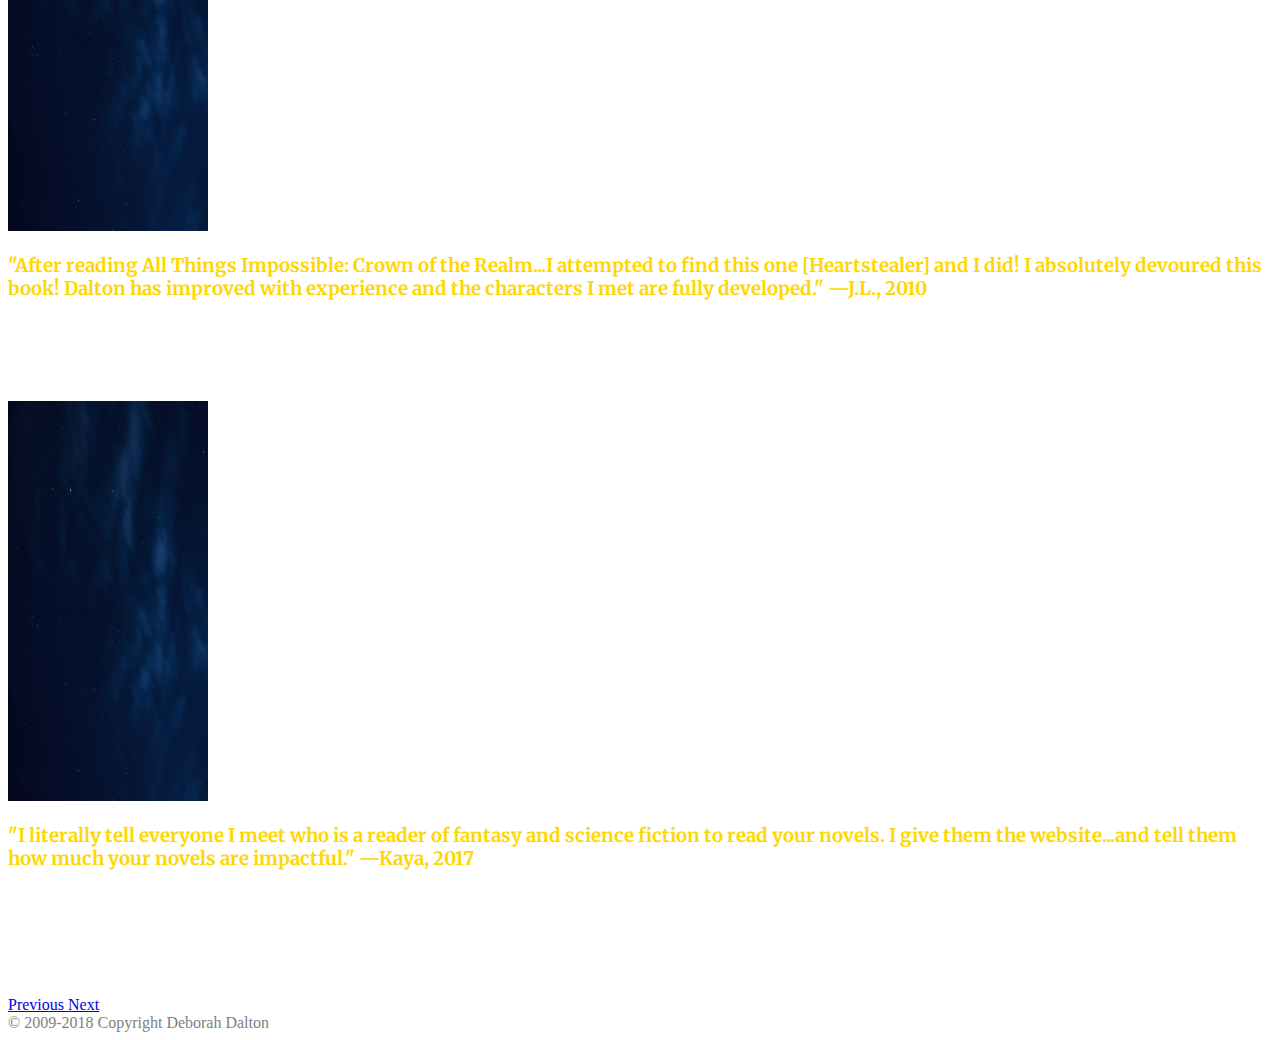
==== commit 5aeb2e19: "carousel responsive and free book link" ====
--- a/index.html
+++ b/index.html
@@ -21,6 +21,7 @@
   <link rel="stylesheet" href="assets/style.css">
   <!--google fonts-->
   <link href="https://fonts.googleapis.com/css?family=Alfa+Slab+One|Prata" rel="stylesheet">
+  <link href="https://fonts.googleapis.com/css?family=Merriweather" rel="stylesheet">
   <!--font awesome-->
   <link rel="stylesheet" href="https://use.fontawesome.com/releases/v5.0.13/css/all.css" integrity="sha384-DNOHZ68U8hZfKXOrtjWvjxusGo9WQnrNx2sqG0tfsghAvtVlRW3tvkXWZh58N9jp"
     crossorigin="anonymous">
@@ -130,8 +131,8 @@
       <div class="carousel-item active">
         <img class="d-block w-100" src="assets/images/background.jpg" height="400px" width="200px" alt="First slide">
         <div class="carousel-caption d-none d-md-block Robert">
-          <h3>I fell in love with this book right away. I can't wait to get my hands on the rest of the series and
-            see what happens!—Robert G. </h3>
+          <h3>"I fell in love with this book right away. I can't wait to get my hands on the rest of the series and
+            see what happens!—Robert G. "</h3>
 
         </div>
 
@@ -142,36 +143,36 @@
 
         <div class="carousel-caption d-none d-md-block Jack">
 
-          <h3>I have really enjoyed reading this first series of the book and I must say this is an excellent read. "
+          <h4>"I have really enjoyed reading this first series of the book and I must say this is an excellent read. "
             Crown of the Realm" is a wonderful adventure and entertaining novel by D. Dalton. I loved how the author
             developed all the characters and storyline. This book is beautifully written and nicely elaborated about
             the subject. I would recommend this book to anyone out there who would like to read a wonderful adventure
             novel than this is the one should pick. I will look forward to the next book of the series from D.
-            Dalton.—Jack </h3>
+            Dalton." —Jack </h4>
         </div>
       </div>
       <div class="carousel-item">
         <img class="d-block w-100" src="assets/images/background.jpg" height="400px" width="200px" alt="Third slide">
         <div class="carousel-caption d-none d-md-block Bill">
-          <h3>Your words are always so captivating. you should put a warning on your books. Do not pick this book up
-            if you wish to do anything in the next 400 pages.—Bill G., 2015 </h3>
+          <h3>"Your words are always so captivating. you should put a warning on your books. Do not pick this book up
+            if you wish to do anything in the next 400 pages." —Bill G., 2015 </h3>
         </div>
       </div>
 
       <div class="carousel-item">
         <img class="d-block w-100" src="assets/images/background.jpg" height="400px" width="200px" alt="Third slide">
         <div class="carousel-caption d-none d-md-block MT">
-          <h3> These books are very good. You won't be able to leave the book till the end, and after finishing you
-            will want more.—M.T., 2011 </h3>
+          <h3> "These books are very good. You won't be able to leave the book till the end, and after finishing you
+            will want more." —M.T., 2011 </h3>
         </div>
       </div>
 
       <div class="carousel-item">
         <img class="d-block w-100" src="assets/images/background.jpg" height="400px" width="200px" alt="Third slide">
         <div class="carousel-caption d-none d-md-block JL">
-          <h3> After reading All Things Impossible: Crown of the Realm...I attempted to find this one [Heartstealer]
+          <h3> "After reading All Things Impossible: Crown of the Realm...I attempted to find this one [Heartstealer]
             and I did! I absolutely devoured this book! Dalton has improved with experience and the characters I met
-            are fully developed.—J.L., 2010</h3>
+            are fully developed." —J.L., 2010</h3>
         </div>
       </div>
     </div>
@@ -179,8 +180,8 @@
     <div class="carousel-item">
       <img class="d-block w-100" src="assets/images/background.jpg" height="400px" width="200px" alt="Third slide">
       <div class="carousel-caption d-none d-md-block Kaya">
-        <h3>I literally tell everyone I meet who is a reader of fantasy and science fiction to read your novels. I
-          give them the website...and tell them how much your novels are impactful.—Kaya, 2017 </h3>
+        <h3>"I literally tell everyone I meet who is a reader of fantasy and science fiction to read your novels. I
+          give them the website...and tell them how much your novels are impactful." —Kaya, 2017 </h3>
       </div>
     </div>
 
@@ -193,6 +194,31 @@
       <span class="sr-only">Next</span>
     </a>
   </div>
+
+  <!--Quotes div only for phone screens-->
+<div class="quotes">
+  <div class ="quotes-container container">
+  <p>"I fell in love with this book right away. I can't wait to get my hands on the rest of the series and
+    see what happens!"—Robert G. </p>
+
+  <p>"I have really enjoyed reading this first series of the book and I must say this is an excellent read. "
+    Crown of the Realm" is a wonderful adventure and entertaining novel by D. Dalton. I loved how the author
+    developed all the characters and storyline. This book is beautifully written and nicely elaborated about
+    the subject. I would recommend this book to anyone out there who would like to read a wonderful adventure
+    novel than this is the one should pick. I will look forward to the next book of the series from D.
+    Dalton." —Jack </p>
+  <p>"Your words are always so captivating. you should put a warning on your books. Do not pick this book up
+    if you wish to do anything in the next 400 pages." —Bill G., 2015 </p>
+
+  <p> "These books are very good. You won't be able to leave the book till the end, and after finishing you
+    will want more." —M.T., 2011 </p>
+  <p> "After reading All Things Impossible: Crown of the Realm...I attempted to find this one [Heartstealer]
+    and I did! I absolutely devoured this book! Dalton has improved with experience and the characters I met
+    are fully developed." —J.L., 2010</p>
+  <p>"I literally tell everyone I meet who is a reader of fantasy and science fiction to read your novels. I
+    give them the website...and tell them how much your novels are impactful." —Kaya, 2017 </p>
+  </div>
+      </div>
 
 
   <!-- Footer -->
--- a/assets/style.css
+++ b/assets/style.css
@@ -12,11 +12,12 @@
   color: black !important;
   letter-spacing: .08em;
   position: center;
+  background-color: transparent;
   
   }
   
   .nav-item:hover {
-    border-bottom: 3px solid rgb(255,215,0);
+    border-bottom: 3px inset rgb(255,215,0);
     
   
   }
@@ -56,7 +57,8 @@
  }
 
   .carousel-caption {
-      color: gray;
+      color: gold;
+      font-family: 'Merriweather', serif;
       
   }
 
@@ -74,20 +76,52 @@
     margin-bottom: 2%;
 }
 
+/*quotes div*/
+
+.quotes {
+    display: none;
+    visibility: hidden;
+}
+
+.quotes-container {
+    padding-top: 5%;
+    color: gold;
+      font-family: 'Merriweather', serif;
+}
+
+.carousel {
+    display: block;
+    visibility: visible;
+}
+
+
 
   /*Free Book Page*/
 
   .freebook {
-    margin: auto;
-    width: 50%;
+   
+  
     margin-top: 50px;
   }
 
-  .button {
-    margin: auto;
-    
-    margin-top: 20px;
-  }
+ 
+#freebookbutton {
+  
+  background:  rgb(114, 129, 224);
+  color: black;
+  padding: 14px 20px;
+  margin-top: 40px;
+  margin-bottom: 40px;
+  border: none;
+  border-radius: 4px;
+  cursor: pointer;
+  font-size: 18px;
+ 
+}
+
+#freebookbutton:hover {
+        background-color: rgb(255,215,0)
+}
 
 
   /*Contact Form Page*/
@@ -115,8 +149,7 @@
 
 input[type=submit] {
     width: 30%;
-    background:  radial-gradient(ellipse farthest-corner at right bottom, #FEDB37 0%, #FDB931 8%, #9f7928 30%, #8A6E2F 40%, transparent 80%),
-    radial-gradient(ellipse farthest-corner at left top, #FFFFFF 0%, #FFFFAC 8%, #D1B464 25%, #FEDB37 62.5%, #5d4a1f 100%);
+    background:  rgb(114, 129, 224);
     color: black;
     padding: 14px 20px;
     margin: 12px 0 16px;
@@ -170,6 +203,23 @@
         width: 100%;
     }
 
+    .quotes {
+        display: block;
+        visibility:visible;
+
+        background: url('images/background.jpg');
+    height:100%;
+  background-repeat: no-repeat;
+  background-size: 100% 100%;
+  margin-top: 10px;
+ 
+    }
+    
+    .carousel {
+        display: none;
+        visibility: hidden;
+    }
+
     
 
   }
@@ -184,7 +234,24 @@
         width: 100%;
     }
 
-
+    .quotes {
+        display: block;
+        visibility:visible;
+
+        background: url('images/background.jpg');
+    height:100%;
+  background-repeat: no-repeat;
+  background-size: 100% 100%;
+  margin-top: 10px;
+ 
+    }
+
+    
+    .carousel {
+        display: none;
+        visibility: hidden;
+    }
+   
 
     
   }
@@ -204,6 +271,23 @@
     input[type=submit] {
         width: 100%;
     }
+    .quotes {
+        display: block;
+        visibility:visible;
+
+        background: url('images/background.jpg');
+    height:100%;
+  background-repeat: no-repeat;
+  background-size: 100% 100%;
+  margin-top: 10px;
+ 
+    }
+    
+    .carousel {
+        display: none;
+        visibility: hidden;
+    }
+  
   
   }
 
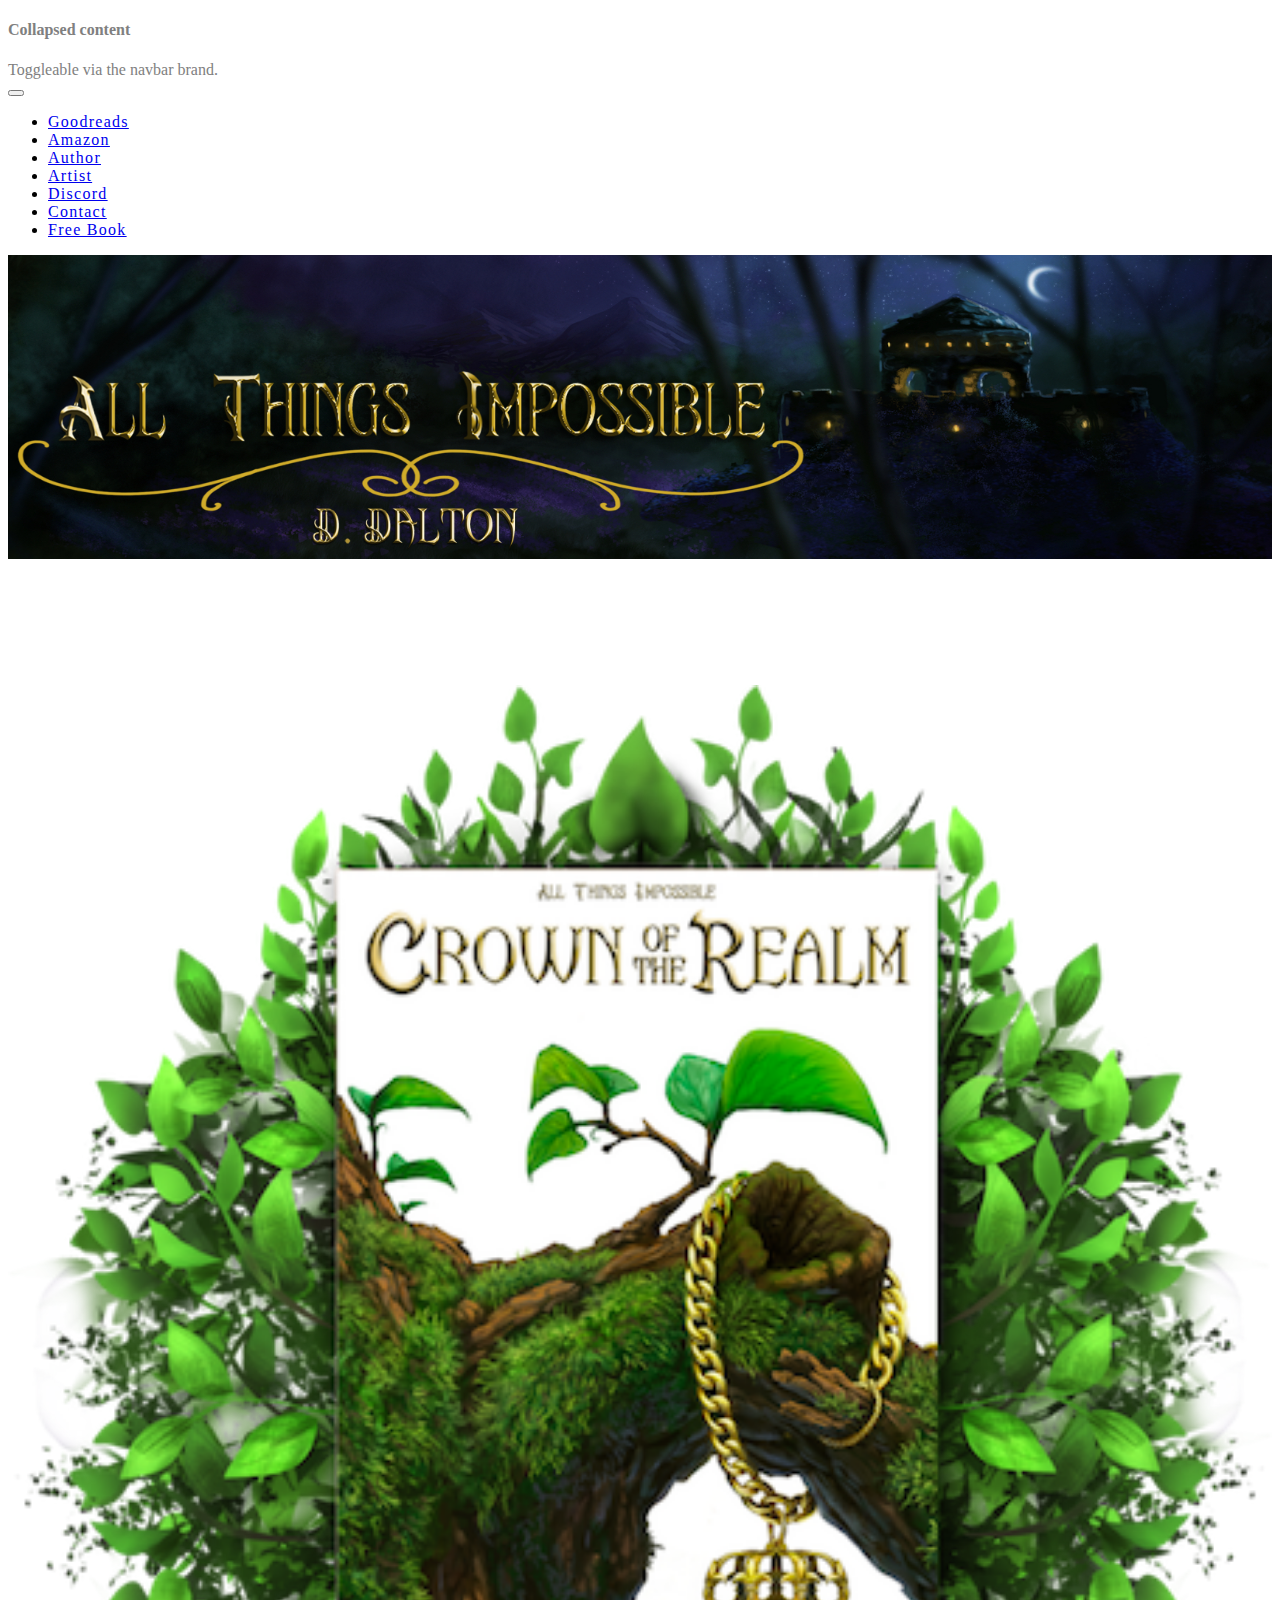
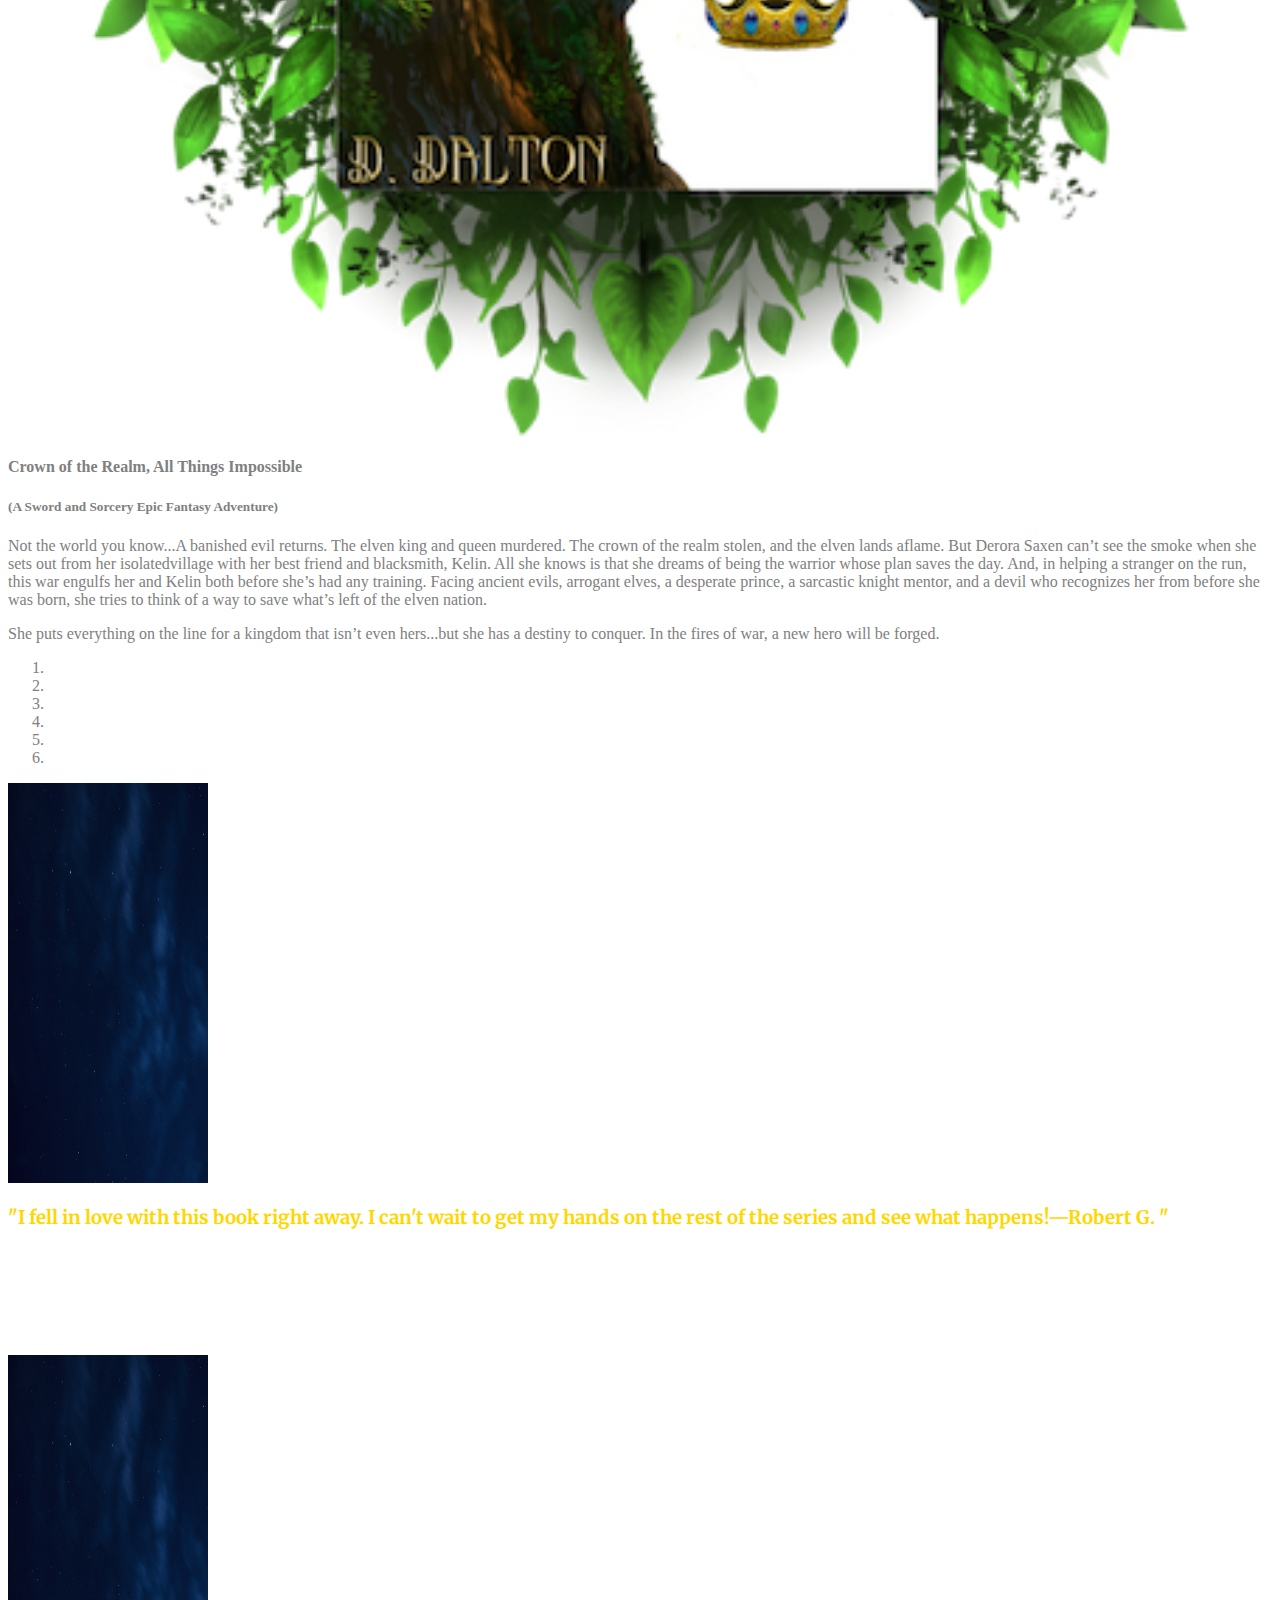
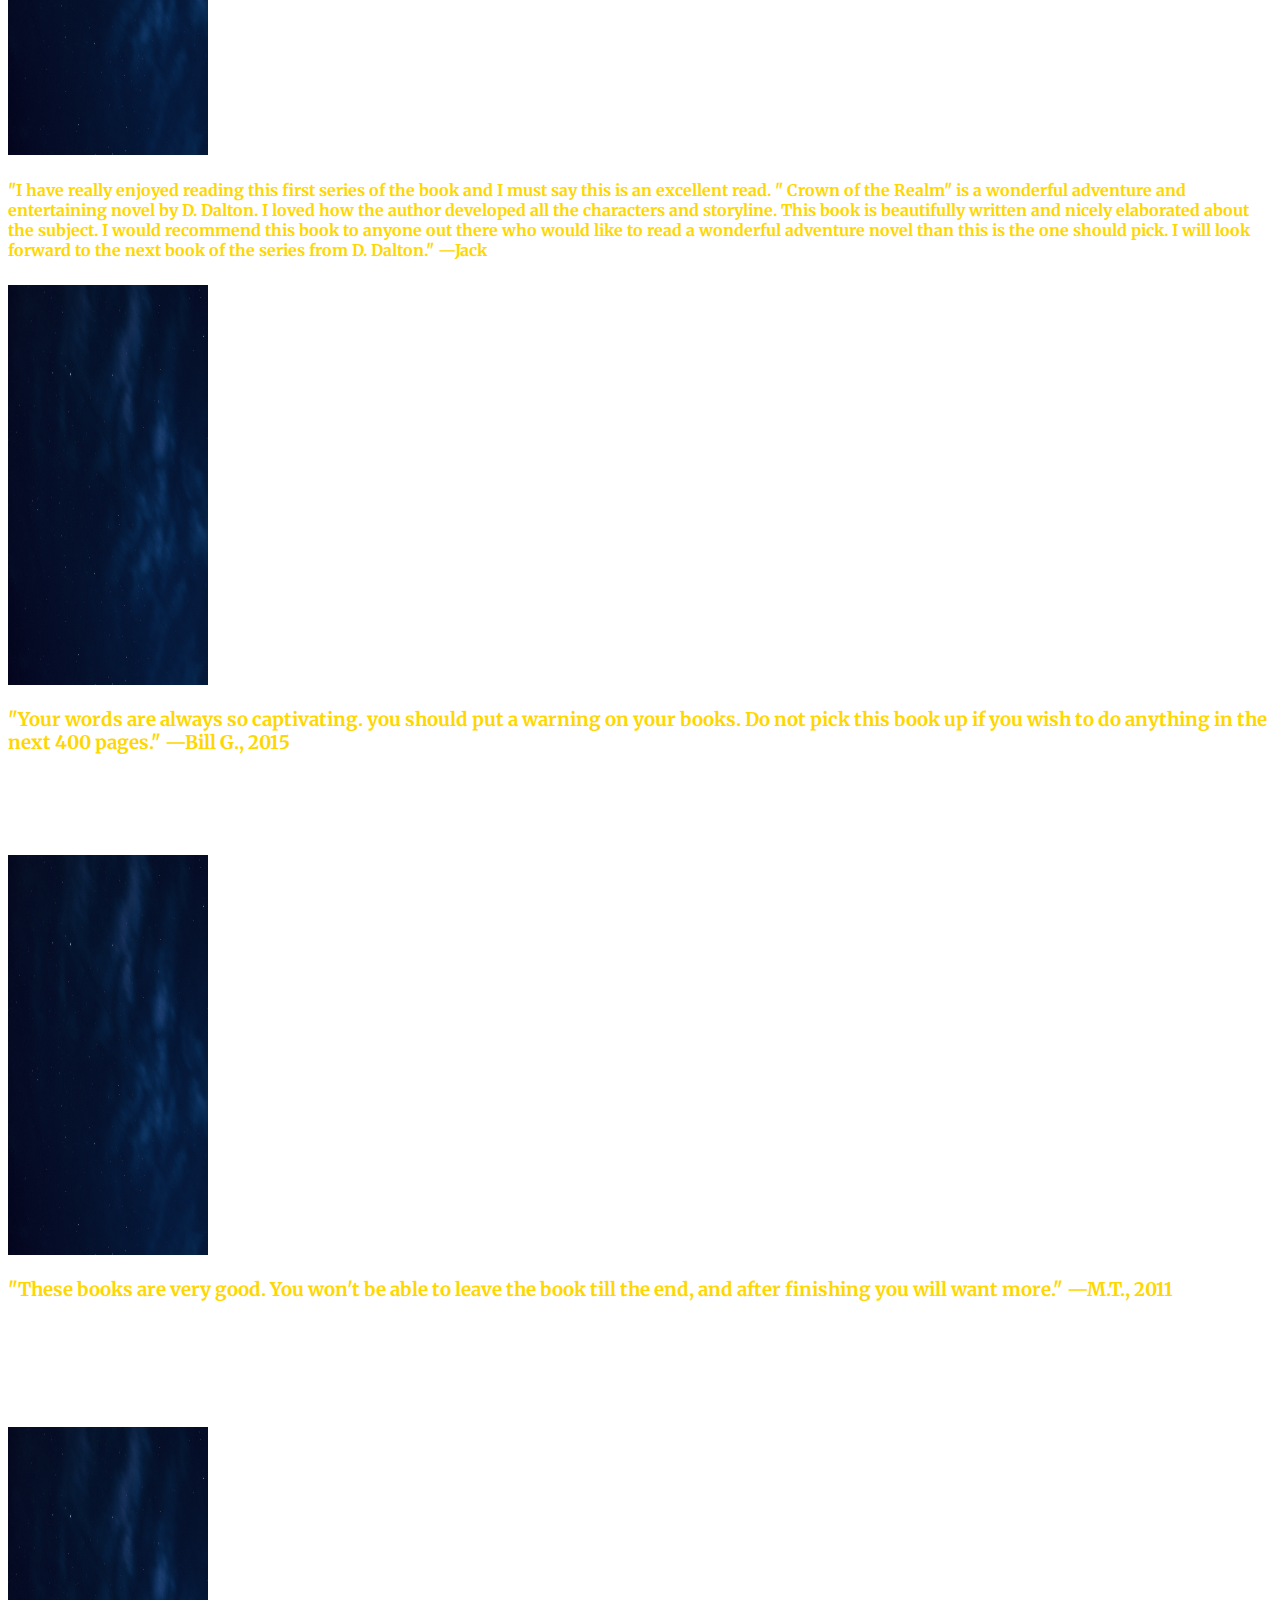
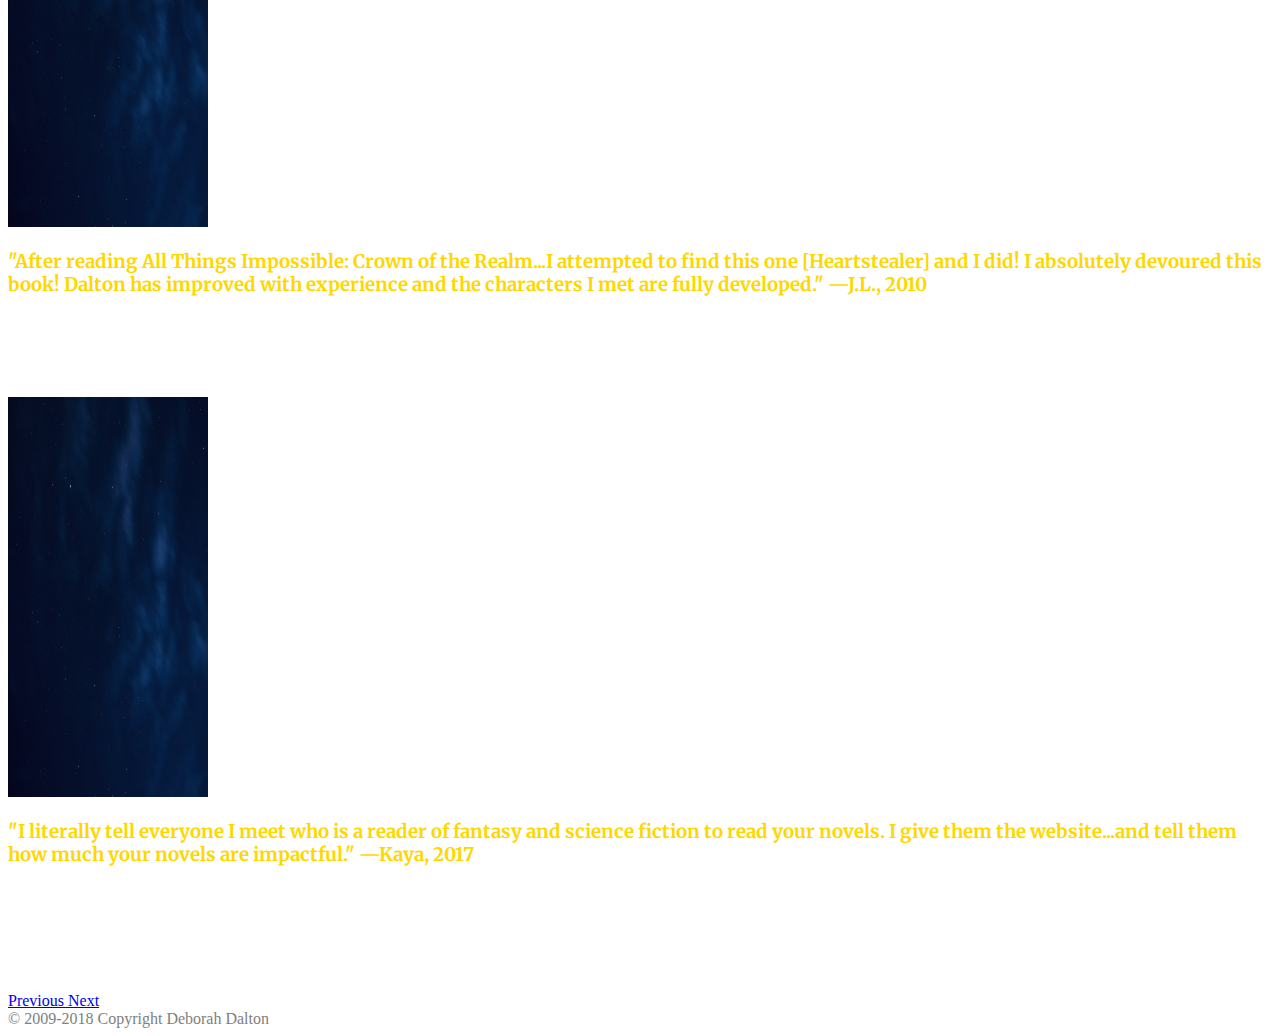
==== commit a8def0ee: "added stars" ====
--- a/index.html
+++ b/index.html
@@ -99,7 +99,7 @@
       </div>
 
       <div class="col-lg-6 col-md-12 col-sm-12 bookText">
-        <h3>Crown of the Realm, All Things Impossible 1 </h3>
+        <h4>Crown of the Realm, All Things Impossible </h4>
         <h5>(A Sword and Sorcery Epic Fantasy Adventure) </h5>
         <p>Not the world you know...A banished evil returns. The elven king and queen murdered. The crown of the realm
           stolen, and the
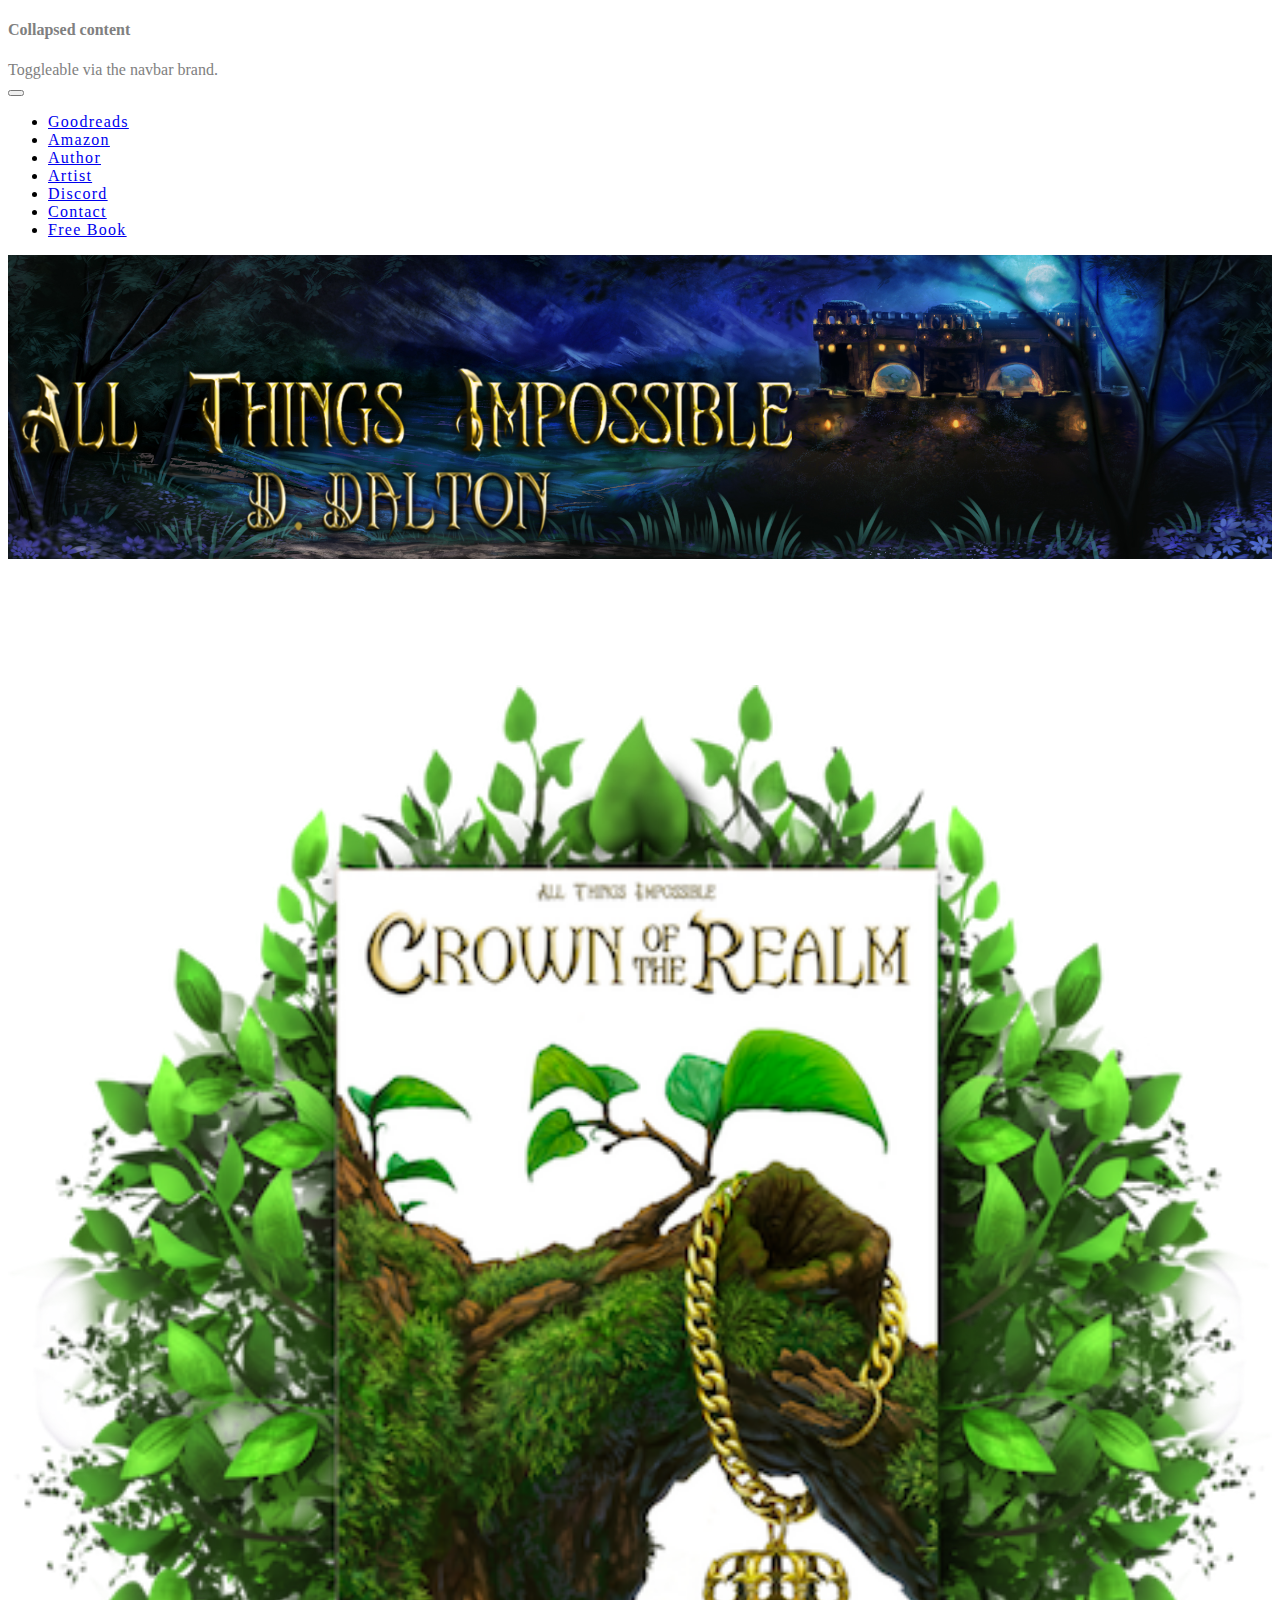
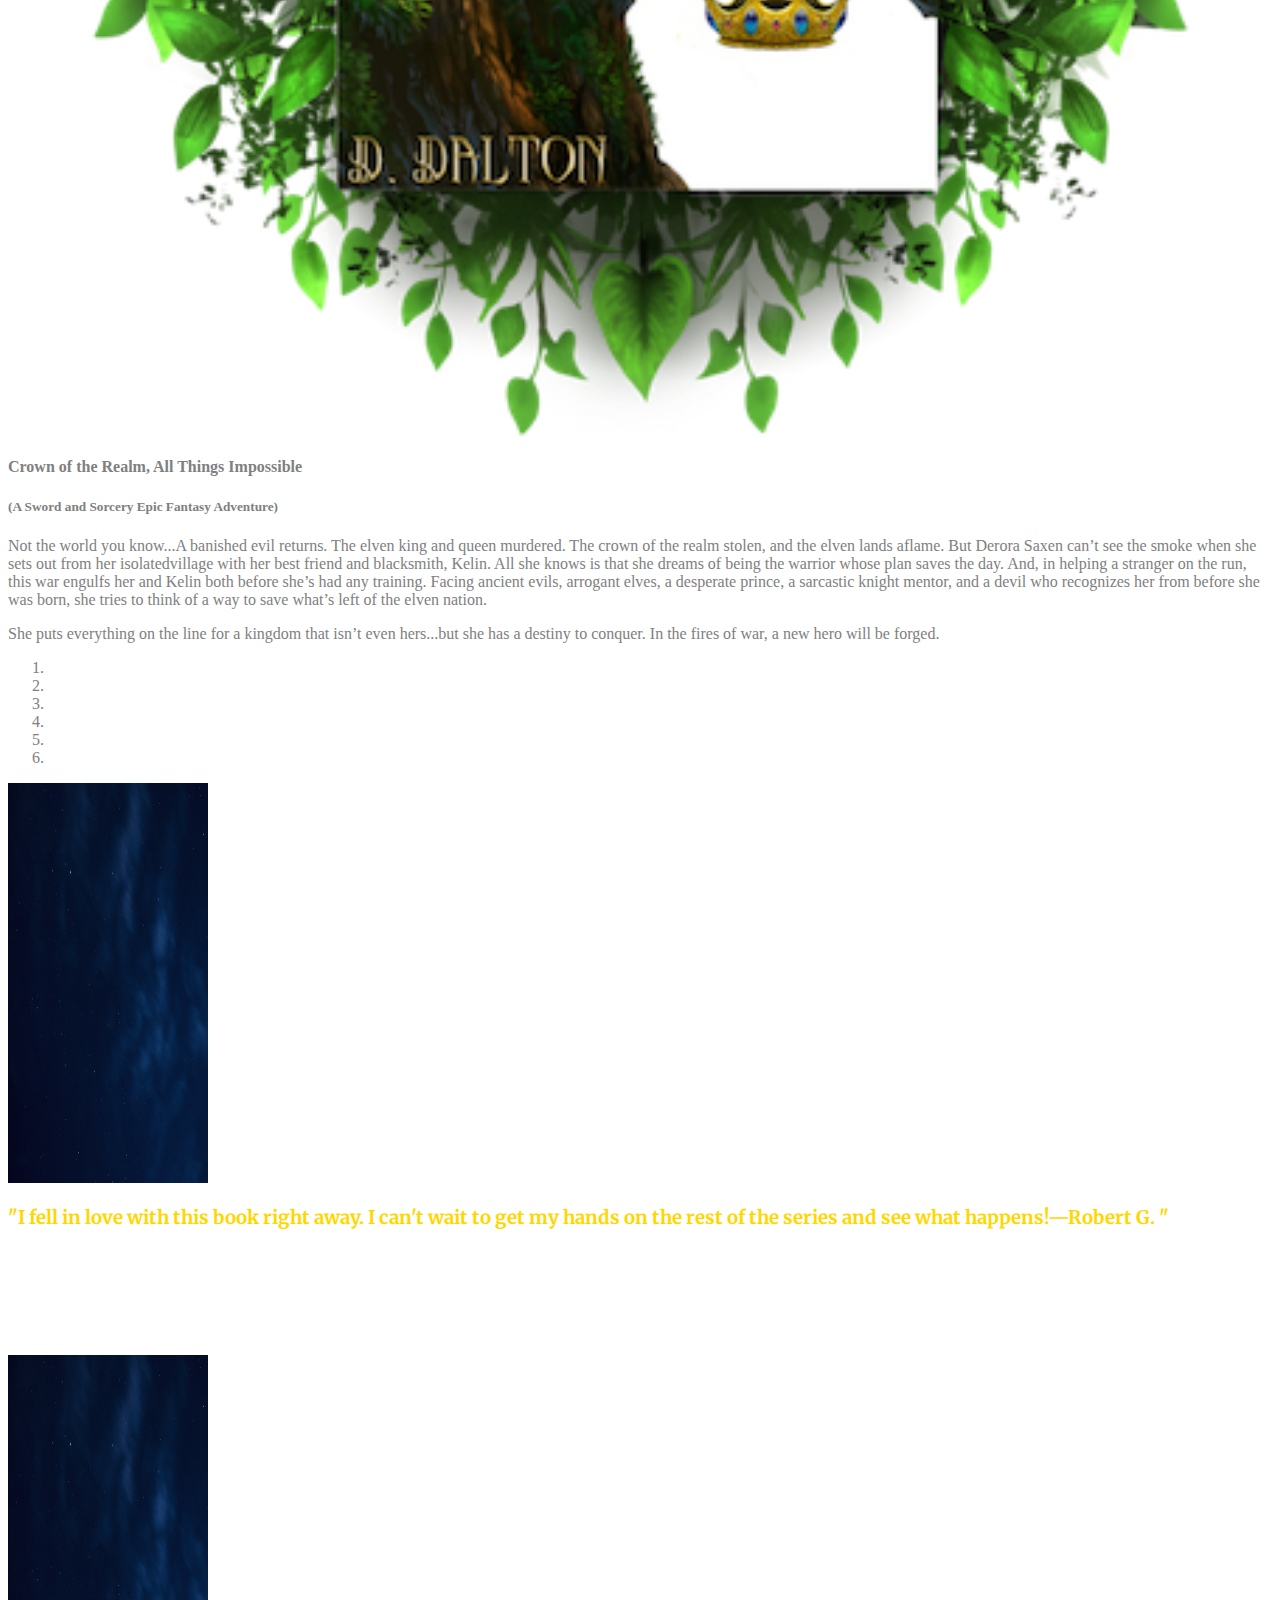
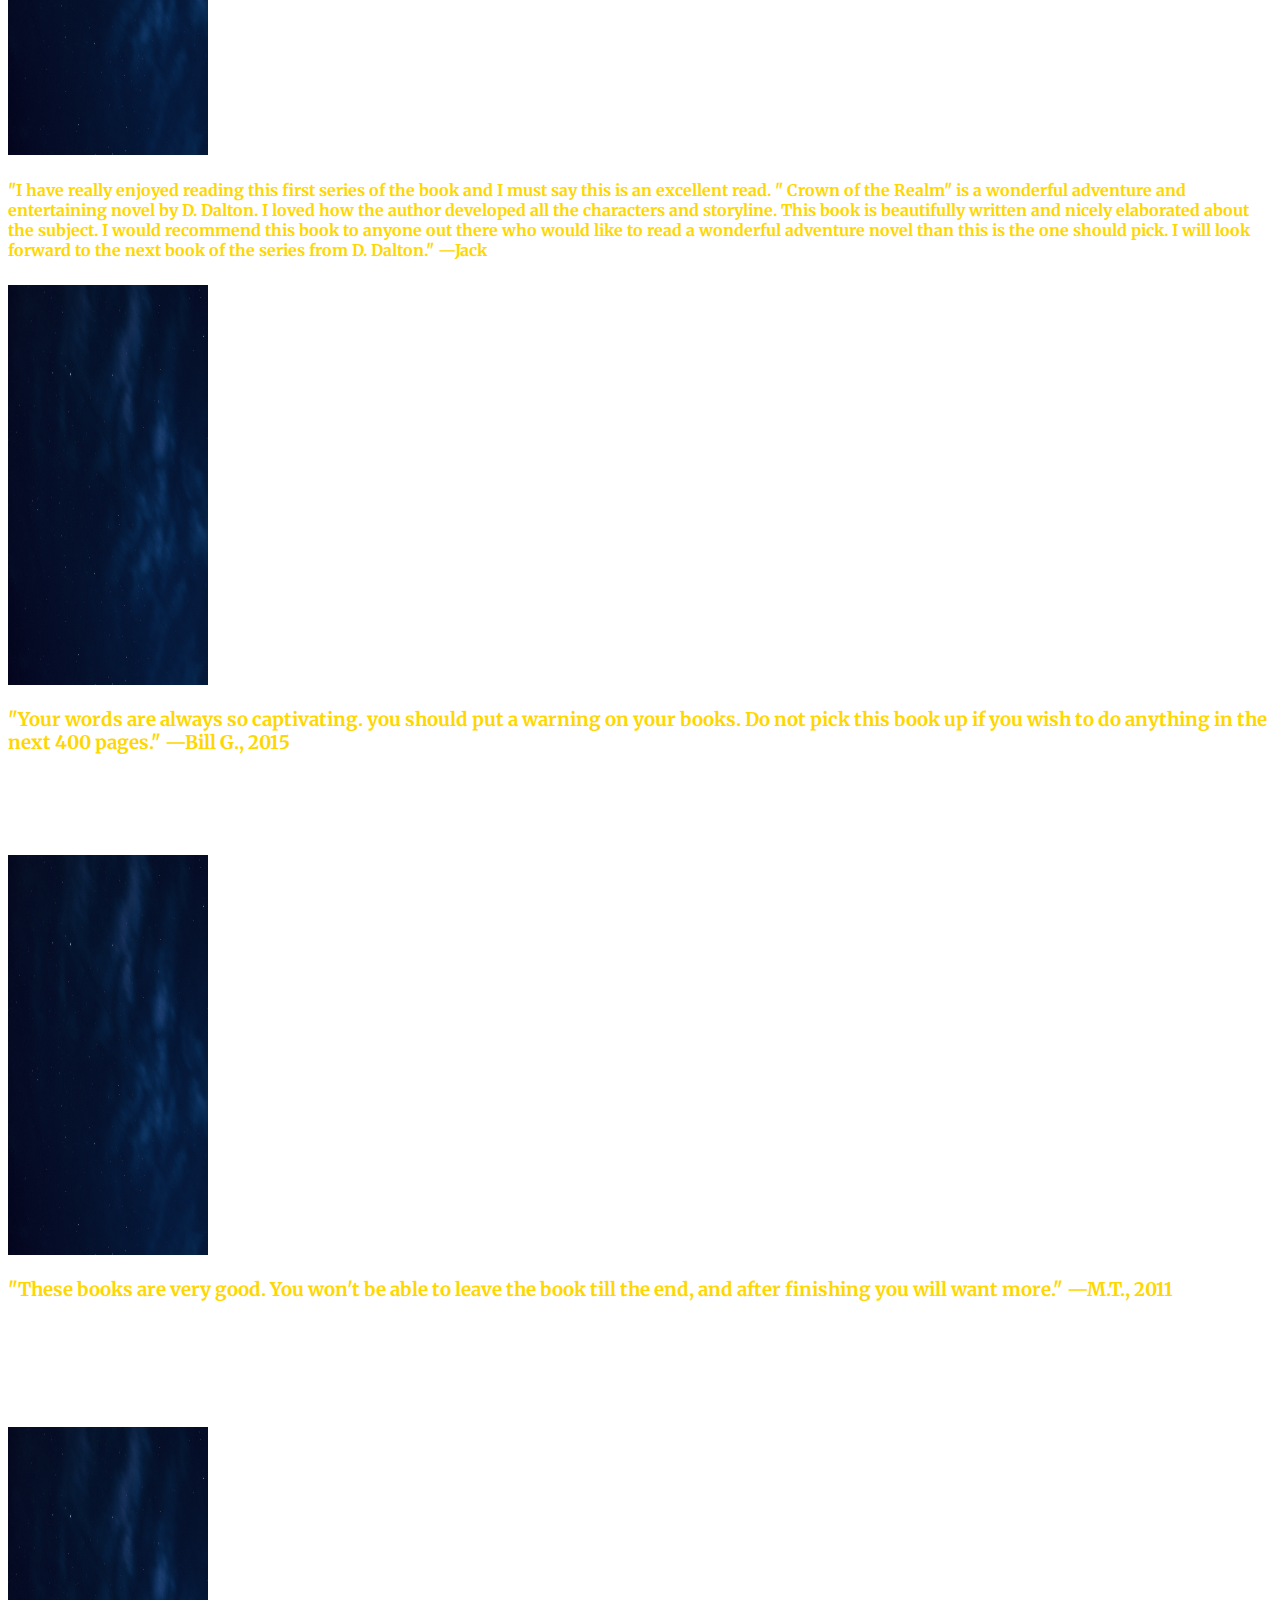
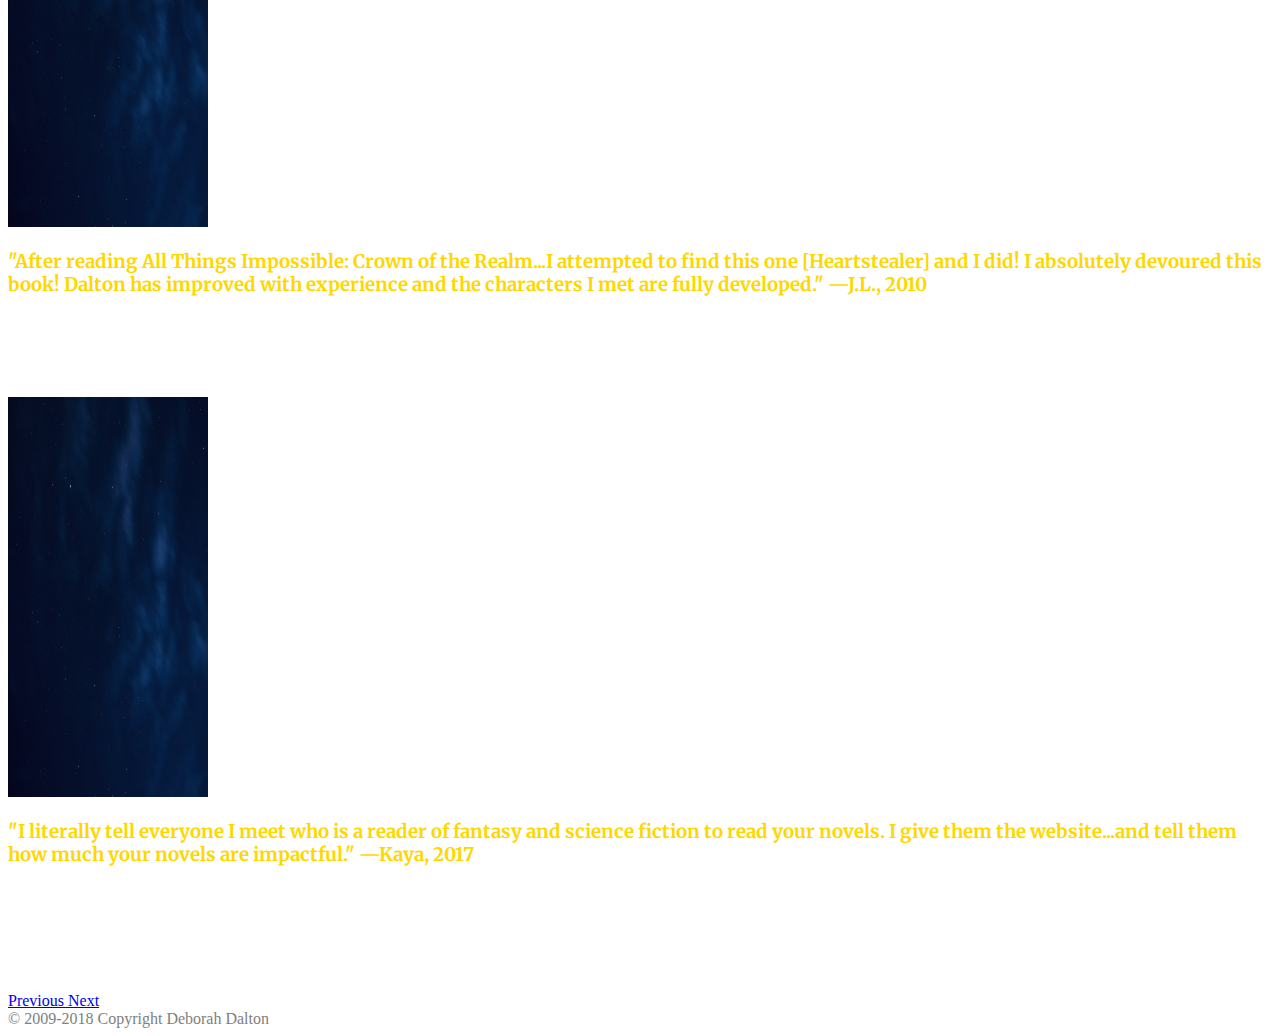
==== commit 7656bb79: "new pics" ====
--- a/index.html
+++ b/index.html
@@ -86,7 +86,7 @@
   <!--Header Image-->
   <div class="jumbotron">
 
-    <img id="titleText" src="assets/images/deborahbannertext.png" alt="All Things Impossible" width="800" height="200">
+    <img id="titleText" src="assets/images/deborahbannerredotext.png" alt="All Things Impossible" width="800" height="200">
 
   </div>
 
--- a/assets/style.css
+++ b/assets/style.css
@@ -30,7 +30,7 @@
 
 /*Header*/
 .jumbotron {
-    background: url('images/deborahbannernotext.jpg');
+    background: url('images/deborahbannerredoart.jpg');
     height:100%;
   background-repeat: no-repeat;
   background-size: 100% 100%;
@@ -129,49 +129,19 @@
   #contact-form {
     border-radius: 5px;
     background-color: #00264d;
-    padding: 20px;
+    padding: 40px;
     color: #DCDCDC;
     width: 50%;
     margin-top: 5%;
 }
 
 
-  input[type=text], select {
+ 
+
+
+#iframe {
+    margin: auto;
     width: 100%;
-    padding: 12px 20px;
-    margin: 0px 0 16px;
-    background-color: #DCDCDC;
-    display: inline-block;
-    border: 1px solid #ccc;
-    border-radius: 4px;
-    box-sizing: border-box;
-}
-
-input[type=submit] {
-    width: 30%;
-    background:  rgb(114, 129, 224);
-    color: black;
-    padding: 14px 20px;
-    margin: 12px 0 16px;
-    border: none;
-    border-radius: 4px;
-    cursor: pointer;
-    font-size: 18px;
-}
-
-input[type=submit]:hover {
-    background-color: gold;
-}
-
-textarea {
-    width: 100%;
-    height: 150px;
-    padding: 12px 20px;
-    box-sizing: border-box;
-    border: 2px solid #ccc;
-    border-radius: 4px;
-    background-color: #DCDCDC;
-    resize: none;
 }
 
 
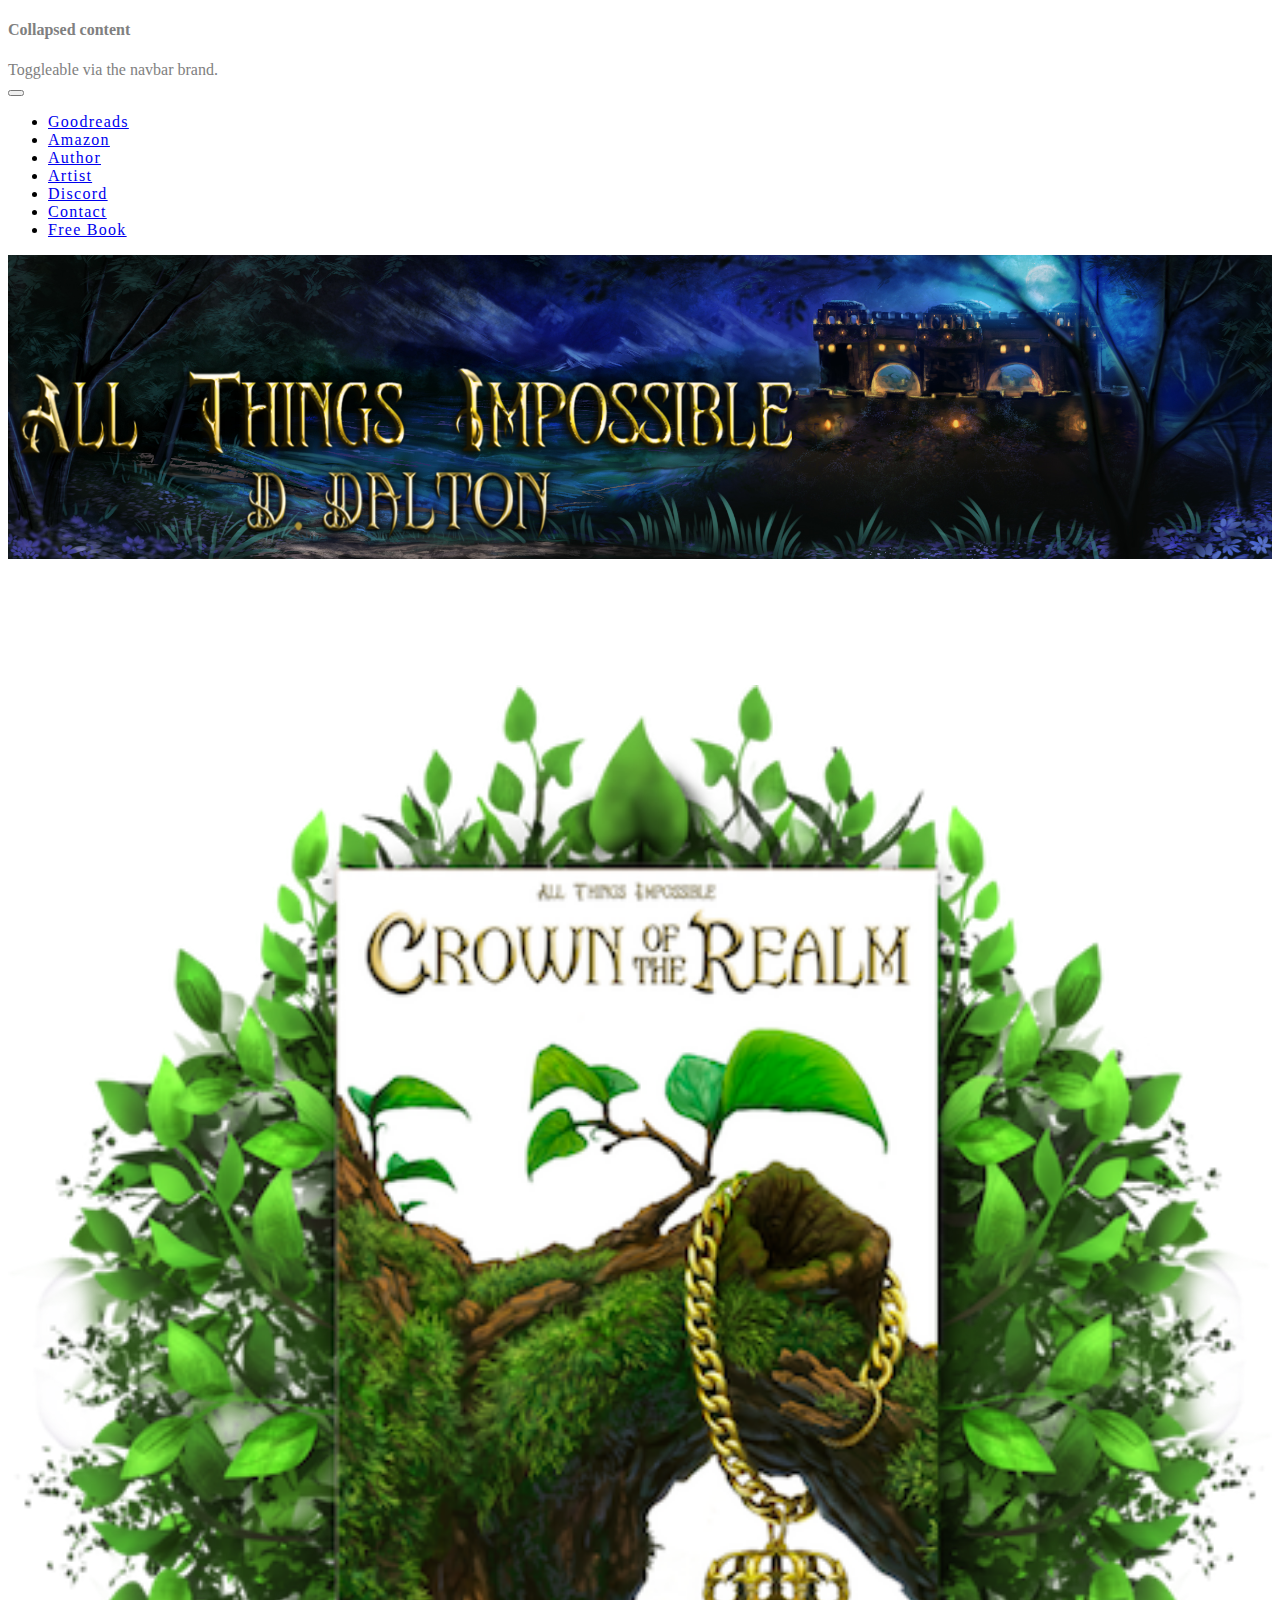
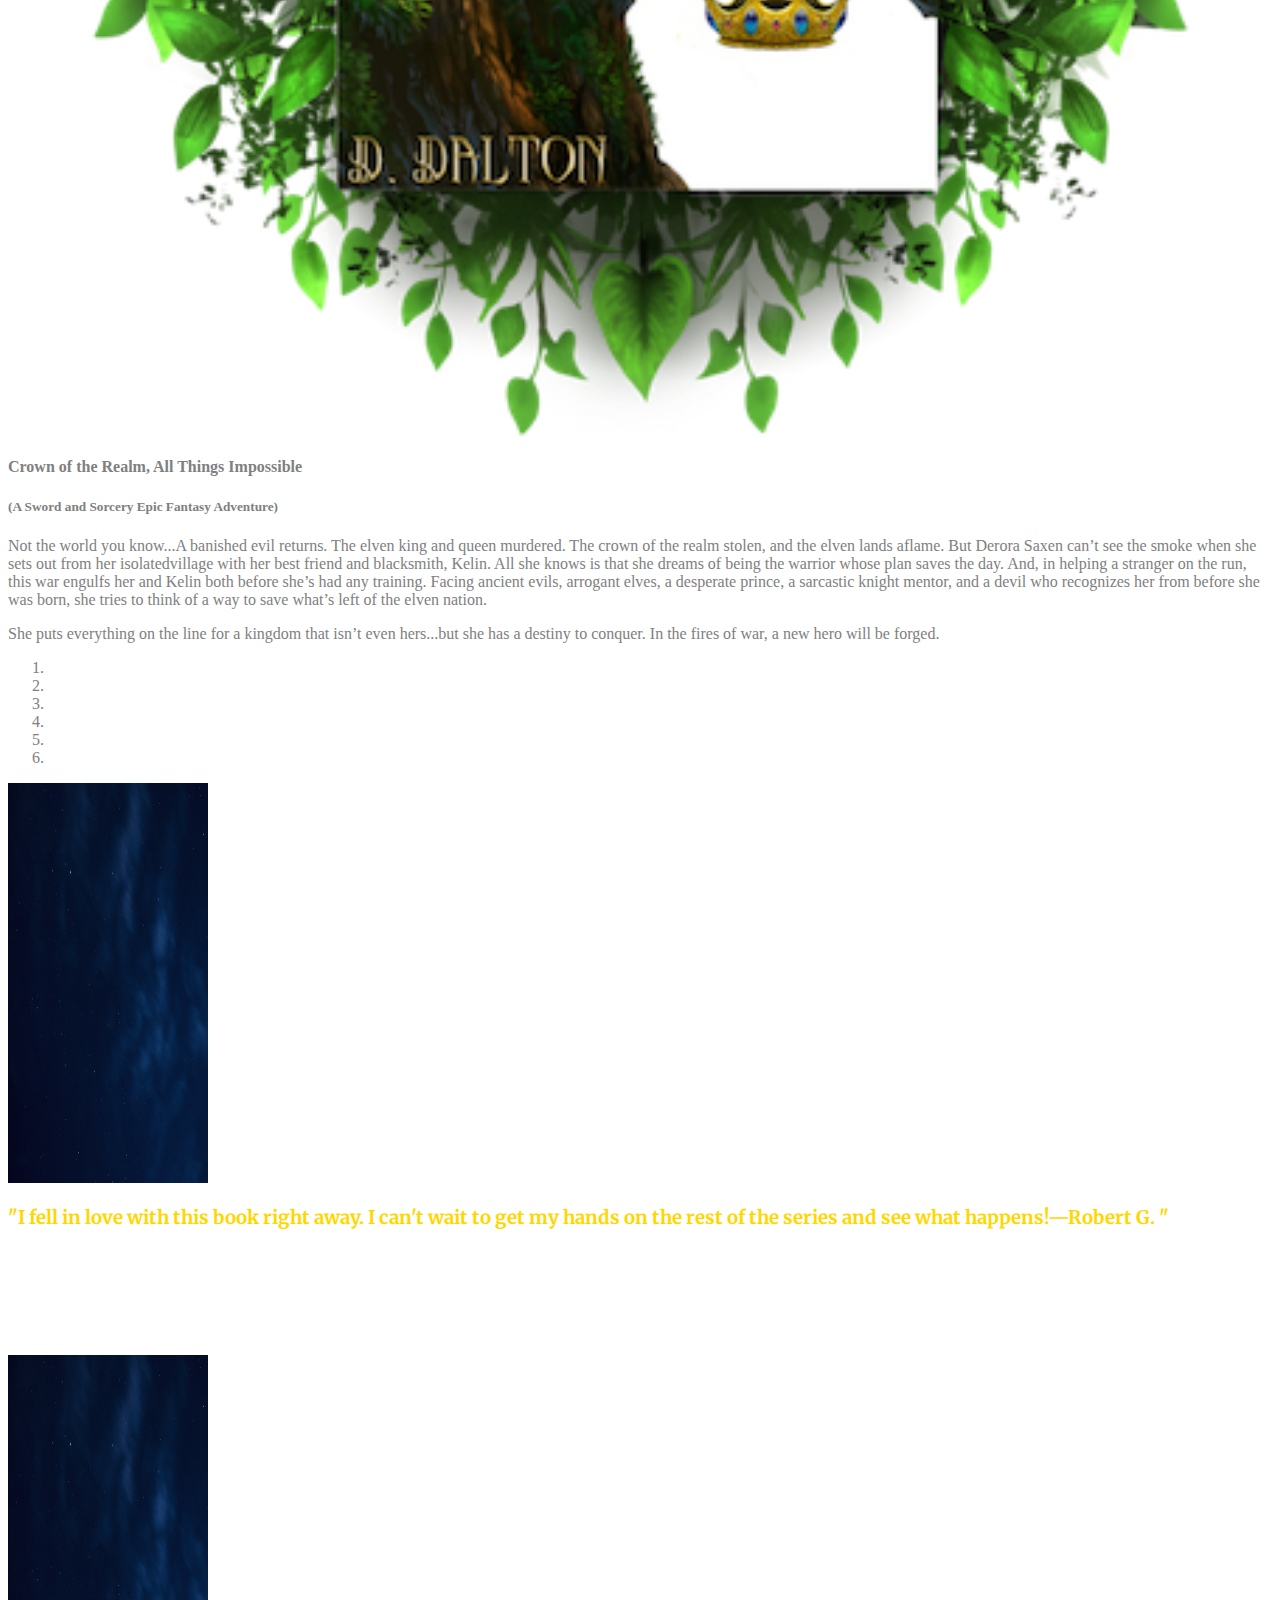
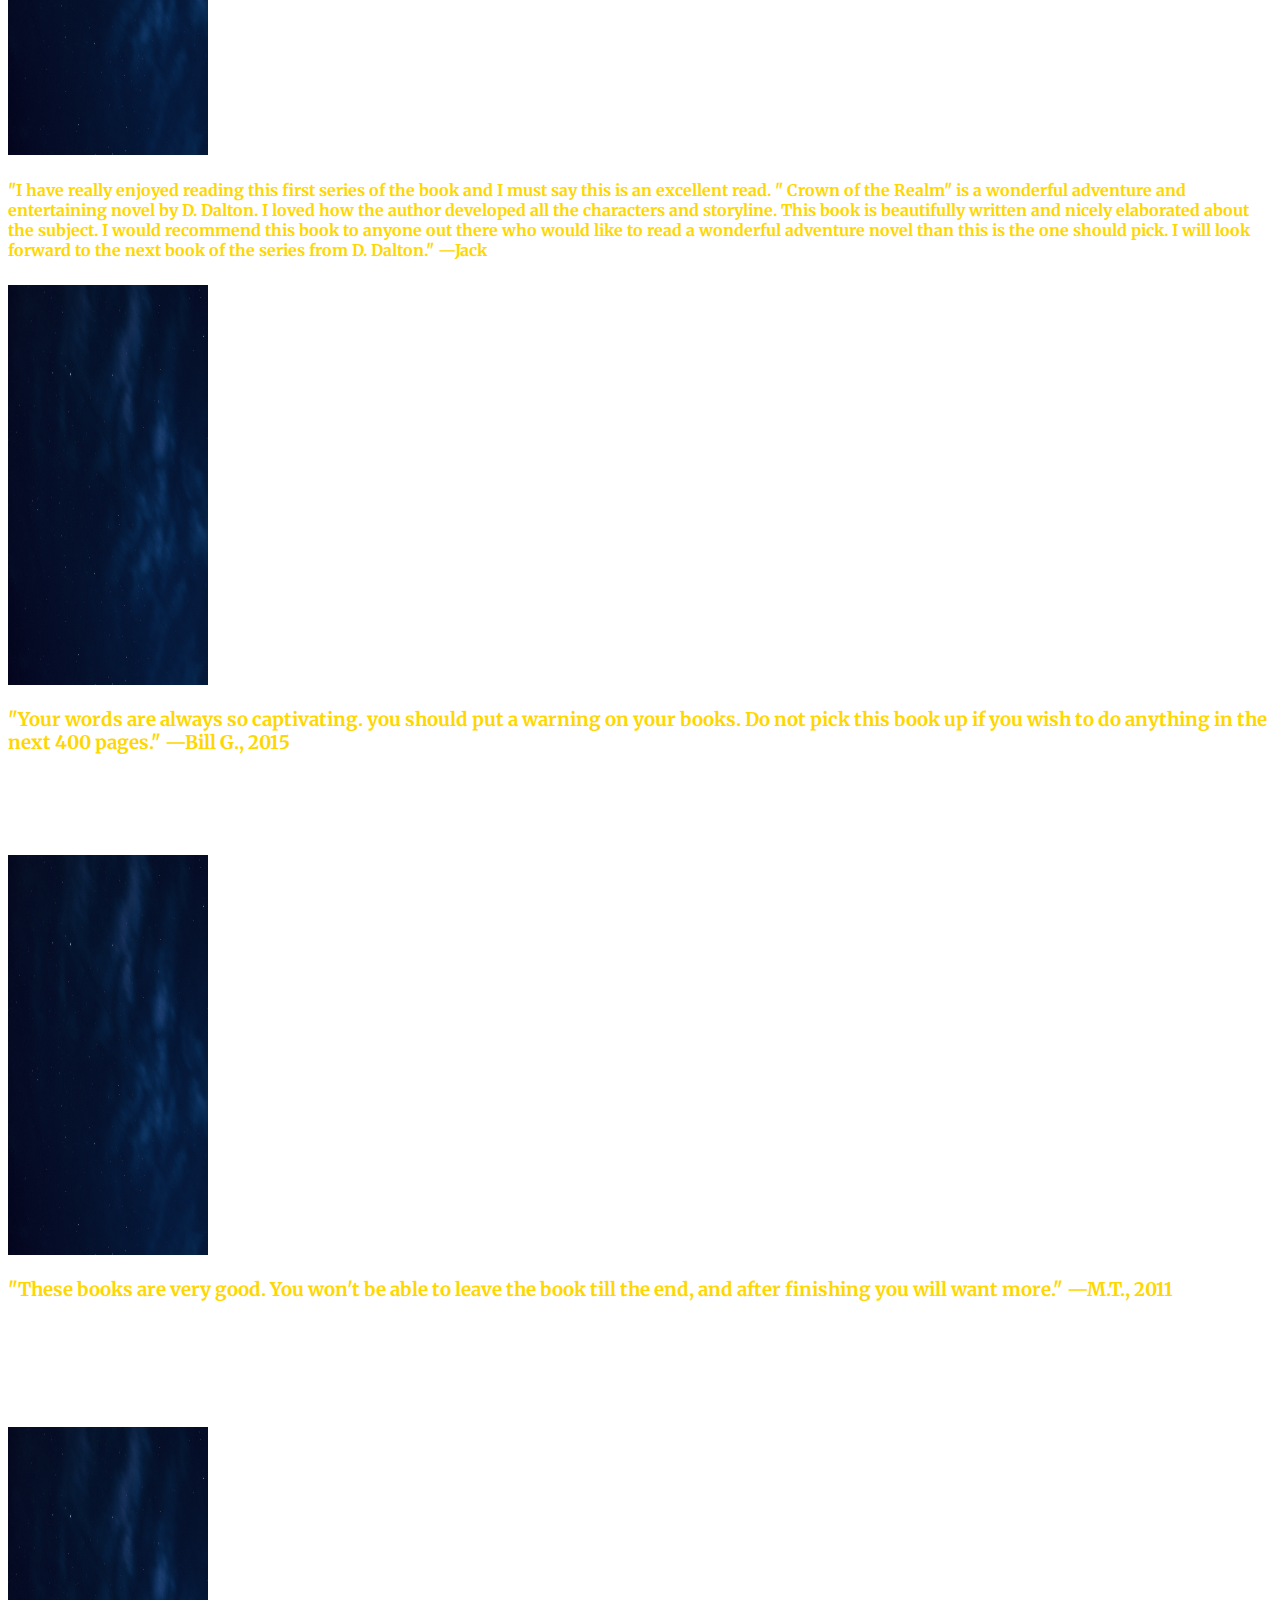
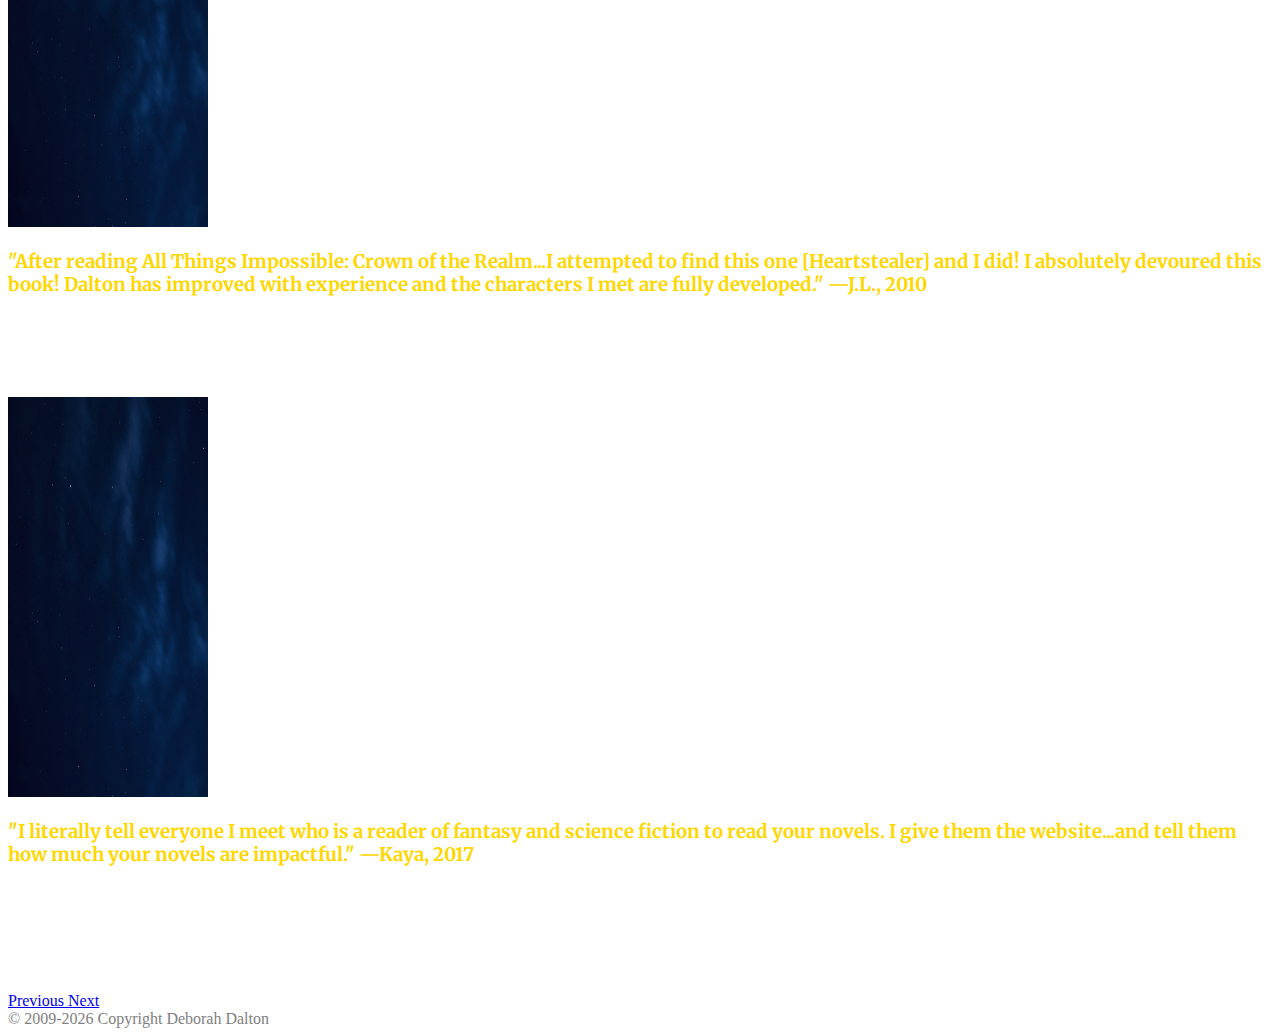
==== commit 922f1951: "Update index.html" ====
--- a/index.html
+++ b/index.html
@@ -2,6 +2,16 @@
 <html lang="en">
 
 <head>
+
+
+  <!-- Global site tag (gtag.js) - Google Analytics -->
+<script async src="https://www.googletagmanager.com/gtag/js?id=UA-131427803-1"></script>
+<script>
+  window.dataLayer = window.dataLayer || [];
+  function gtag(){dataLayer.push(arguments);}
+  gtag('js', new Date());
+</script>
+
 
   <!-- Favicon -->
   <link rel="icon" href="assets/images/favicon.ico">
@@ -225,7 +235,7 @@
   <footer class="page-footer font-small blue">
 
     <!-- Copyright -->
-    <div class="footer-copyright text-center py-3">© 2009-2018 Copyright Deborah Dalton
+    <div class="footer-copyright text-center py-3">© 2009-<script>document.write(new Date().getFullYear())</script> Copyright Deborah Dalton
     </div>
     <!-- Copyright -->
 
@@ -249,4 +259,4 @@
   <script src="assets/app.js"></script>
 </body>
 
-</html>+</html>
--- a/assets/style.css
+++ b/assets/style.css
@@ -7,6 +7,7 @@
 
 /* navbar */
   
+ 
 
   .nav-item {
   color: black !important;
@@ -17,7 +18,7 @@
   }
   
   .nav-item:hover {
-    border-bottom: 3px inset rgb(255,215,0);
+    border-bottom: 2px inset rgb(255,215,0);
     
   
   }
@@ -237,6 +238,8 @@
         height: 87px;
     }
 
+    
+
 
     input[type=submit] {
         width: 100%;
